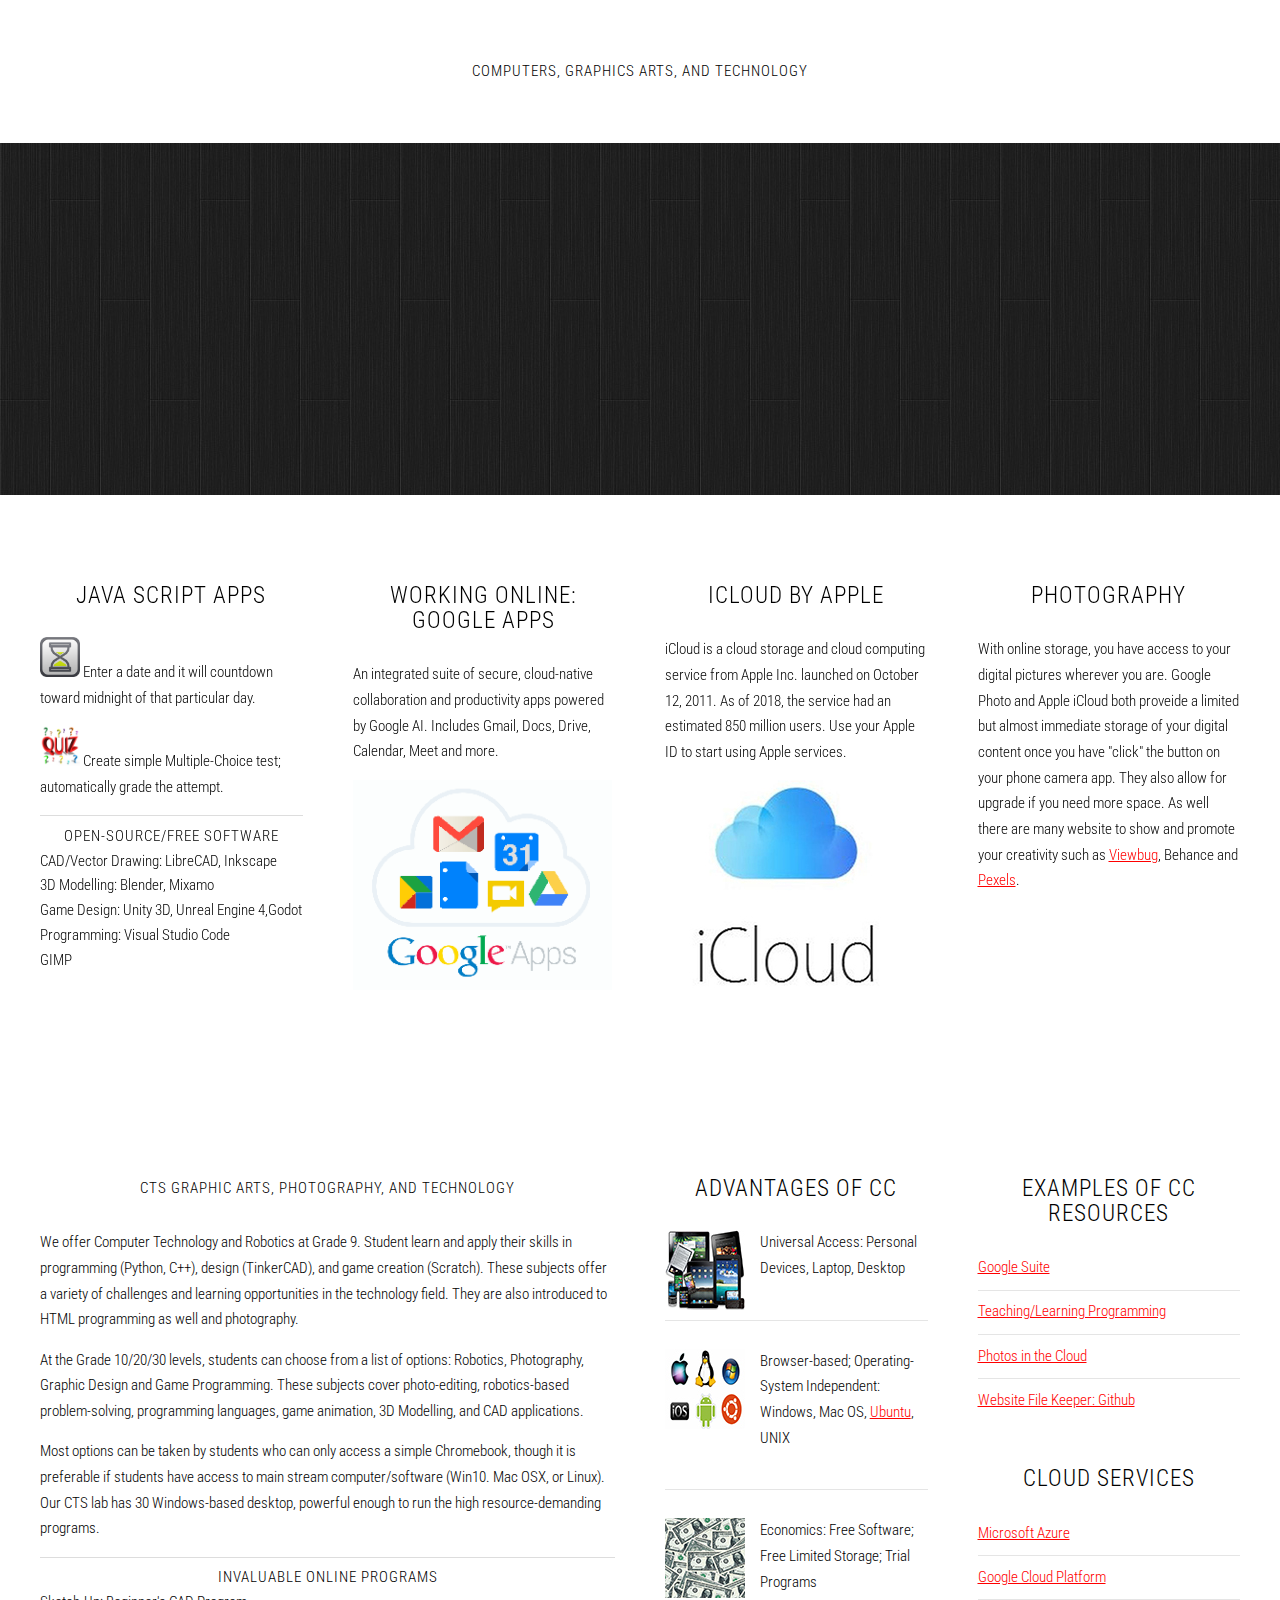
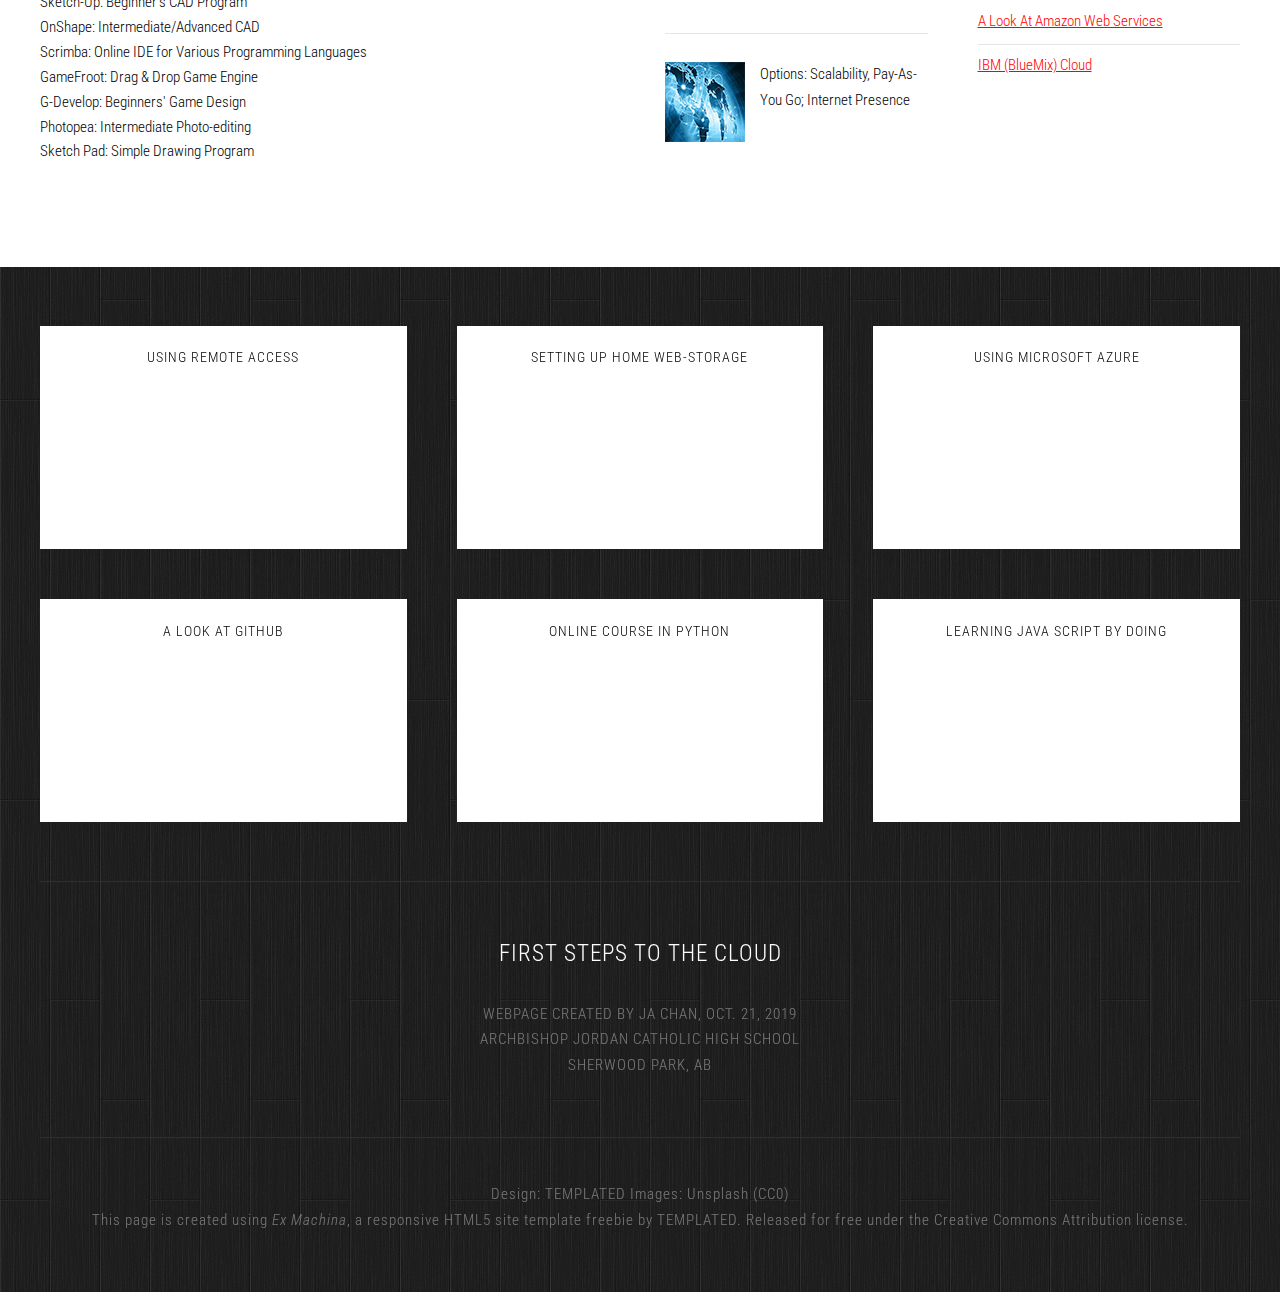
==== index.html @ 18ccb25b "Update index.html" ====
<!DOCTYPE HTML>
<!--
	Ex Machina by TEMPLATED
    templated.co @templatedco
    Released for free under the Creative Commons Attribution 3.0 license (templated.co/license)
-->
<html>
	<head>
		<title>CTS at Archbishop Jordan CHS</title>
		<meta http-equiv="content-type" content="text/html; charset=utf-8" />
		<meta name="description" content="" />
		<meta name="keywords" content="" />
		<link href='http://fonts.googleapis.com/css?family=Roboto+Condensed:700italic,400,300,700' rel='stylesheet' type='text/css'>
		<!--[if lte IE 8]><script src="js/html5shiv.js"></script><![endif]-->
		<script src="http://ajax.googleapis.com/ajax/libs/jquery/1.11.0/jquery.min.js"></script>
		<script src="js/skel.min.js"></script>
		<script src="js/skel-panels.min.js"></script>
		<script src="js/init.js"></script>
		<noscript>
			<link rel="stylesheet" href="css/skel-noscript.css" />
			<link rel="stylesheet" href="css/style.css" />
			<link rel="stylesheet" href="css/style-desktop.css" />
		</noscript>
		<!--[if lte IE 8]><link rel="stylesheet" href="css/ie/v8.css" /><![endif]-->
		<!--[if lte IE 9]><link rel="stylesheet" href="css/ie/v9.css" /><![endif]-->
	</head>
	<body class="homepage">

	<!-- Header -->
		<div id="header">
			<div class="container">
					
				<!-- Logo -->
					<div>
						<h1><a href="#">Computers, Graphics Arts, and Technology</a></h1>
					</div>
				
				<!-- Nav -->
					<nav id="nav">
						<ul>
						</ul>
					</nav>

			</div>
		</div>
	<!-- Header -->
		
	<!-- Banner -->
		<div id="banner">
			<div class="container">
			</div>
		</div>
	<!-- /Banner -->

	<!-- Main -->
		<div id="page">

			<!-- Extra -->
			<div id="marketing" class="container">
				<div class="row">
					<div class="3u">
						<section>
							<header>
								<h2>Java Script Apps</h2>
							</header>
							<p class="subtitle"><a href="timer/index.html" target="_blank"><img src="timer/timer.png" alt="timer" height="40 px"></a>
							Enter a date and it will countdown toward midnight of that particular day. 
							</p>
							<p class="subtitle"><a href="quiz_app/index.html" target="_blank"><img src="quiz_app/quiz-icon.png" alt="quiz" height="40 px"></a>
							Create simple Multiple-Choice test; automatically grade the attempt. 
							</p>
							<hr>
							<header>
								<h3>Open-Source/Free Software</h3>
								<ul>
									<li>CAD/Vector Drawing: LibreCAD, Inkscape</li>
									<li>3D Modelling: Blender, Mixamo   </li>
									<li>Game Design: Unity 3D, Unreal Engine 4,Godot </li>
									<li>Programming: Visual Studio Code  </li>
									<li>GIMP </li>
								</ul>
							</header>
						</section>
					</div>
					<div class="3u">
						<section>
							<header>
								<h2>Working online: Google Apps</h2>
							</header>
							<p class="subtitle">An integrated suite of secure, cloud-native collaboration and productivity apps powered by Google AI. Includes Gmail, Docs, Drive, Calendar, Meet and more.</p>
							<p><a href="https://gsuite.google.com/"><img src="images/google-apps.png" alt="Google Suite" height="210 px"></a></p>
							
						</section>
					</div>
					<div class="3u">
						<section>
							<header>
								<h2>iCloud by Apple</h2>
							</header>
							<p class="subtitle">iCloud is a cloud storage and cloud computing service from Apple Inc. launched on October 12, 2011. 
							As of 2018, the service had an estimated 850 million users. Use your Apple ID  to start using Apple services.</p>
							<p><a href="https://www.icloud.com/"><img src="images/icloud.jpg" alt=""></a></p>
							
						</section>
					</div>
					<div class="3u">
						<section>
							<header>
								<h2>Photography</h2>
							</header>
							<p class="subtitle">With online storage, you have access to your digital pictures wherever you are. Google Photo and Apple iCloud both proveide a limited but almost immediate storage of your digital content once you have "click" the button on your phone camera app.  They also allow for upgrade if you need more space. As well there are many website to show and promote your creativity such as <a href="viewbug.com">Viewbug</a>, Behance and <a href="pexels.com">Pexels</a>.</p>
							
						</section>
					</div>
				</div>
			</div>
			<!-- /Extra -->
				
			<!-- Main -->
			<div id="main" class="container">
				<div class="row">
					<div class="6u">
						<section>
							<header>
								<h3>CTS Graphic Arts, Photography, and Technology</h3>
								
							</header>
							
							<p>We offer Computer Technology and Robotics at Grade 9. Student learn and apply their skills in programming (Python, C++), design (TinkerCAD), and game creation (Scratch).  
								These subjects offer a variety of challenges and learning opportunities in the technology field.  They are also introduced to HTML programming as well 
								and photography.</p>
							<p>At the Grade 10/20/30 levels, students can choose from a list of options: Robotics, Photography, Graphic Design and Game Programming. 
								These subjects cover photo-editing, robotics-based problem-solving, programming languages, game animation, 3D Modelling, and CAD applications.</p>
							<p>Most options can be taken by students who can only access a simple Chromebook, though it is preferable if students have access to main
								stream computer/software (Win10. Mac OSX, or Linux). Our CTS lab has 30 Windows-based desktop, powerful enough to run the high resource-demanding programs.</p>
							<hr>
							<header>
							<h1>Invaluable Online Programs</h1>
							<ul>
								<li>Sketch-Up: Beginner's CAD Program</li>
								<li>OnShape: Intermediate/Advanced CAD</li>
								<li>Scrimba: Online IDE for Various Programming Languages</li>
								<li>GameFroot: Drag & Drop Game Engine</li>
								<li>G-Develop: Beginners' Game Design</li>
								<li>Photopea: Intermediate Photo-editing</li>
								<li>Sketch Pad: Simple Drawing Program</li>
							</ul></p>
							</header>
						</section>
					</div>
					<div class="3u">
						<section class="sidebar">
							<header>
								<h2>Advantages of CC</h2>
							</header>
							<ul class="style2">
								<li>
									<a href="#"><img src="images/pics10.jpg" alt=""></a>
									<p>Universal Access: Personal Devices, Laptop, Desktop</p>
								</li>
								<li>
									<a href="#"><img src="images/pics08.jpg" alt=""></a>
									<p>Browser-based; Operating-System Independent: Windows, Mac OS, <a href="https://ubuntu.com/" title="Ubuntu" target="new">Ubuntu</a>, UNIX</p>
								</li>
								<li>
									<a href="#"><img src="images/pics09.jpg" alt=""></a>
									<p>Economics: Free Software; Free Limited Storage; Trial Programs</p>
								</li>
								<li>
									<a href="#"><img src="images/pics07.jpg" alt=""></a>
									<p>Options: Scalability, Pay-As-You Go; Internet Presence</p>
								</li>
							</ul>						
						</section>
					</div>
					<div class="3u">
						<section class="sidebar">
							<header>
								<h2>Examples of CC Resources</h2>
							</header>
							<ul class="style1">
								<li><a href="https://gsuite.google.com/">Google Suite</a></li>
								<li><a href="https://x.thunkable.com/">Teaching/Learning Programming</a></li>
								<li><a href="https://www.behance.net/">Photos in the Cloud</a></li>
								<li><a href="http://github.com/">Website File Keeper: Github</a></li>
								
							</ul>
						</section>
						<section class="sidebar">
							<header>
								<h2>Cloud Services</h2>
							</header>
							<ul class="style1">
								<li><a href="https://azure.microsoft.com/en-us/">Microsoft Azure</a></li>
								<li><a href="https://cloud.google.com/">Google Cloud Platform</a></li>
								<li><a href="https://aws.amazon.com/">A Look At Amazon Web Services</a></li>
								<li><a href="https://cloud.ibm.com/">IBM (BlueMix) Cloud</a></li>
								
							</ul>
						</section>
					</div>
				</div>
			</div>
			<!-- Main -->

		</div>
	<!-- /Main -->

		

	<!-- Featured -->
		<div id="featured">
			
			<div class="container">
			  <div class="row">
				  <section class="4u">
						<div class="box">
							<h2>Using Remote Access</h2>
						  <iframe width="330"  src="https://www.youtube.com/embed/dxvKY5akqbg" frameborder="0" allow="accelerometer; autoplay; encrypted-media; gyroscope; picture-in-picture" allowfullscreen></iframe>
					</div>
					</section>
					<section class="4u">
						<div class="box">
							<h2>Setting Up Home Web-Storage</h2>
						  <iframe width="330" src="https://www.youtube.com/embed/qYTlljqodmU" frameborder="0" allow="accelerometer; autoplay; encrypted-media; gyroscope; picture-in-picture" allowfullscreen></iframe>
					  </div>
					</section>
					<section class="4u">
						<div class="box">
							<h2>Using Microsoft Azure</h2>
							<iframe width="330" src="https://www.youtube.com/embed/wdUK7bCMXqs" frameborder="0" allow="accelerometer; autoplay; encrypted-media; gyroscope; picture-in-picture" allowfullscreen></iframe>
					  </div>
					</section>
				</div>
				
				 <div class="row">
				  <section class="4u">
						<div class="box">
							<h2>A Look at Github</h2>
							<iframe width="330" src="https://www.youtube.com/embed/RGOj5yH7evk" title="YouTube video player" frameborder="0" allow="accelerometer; autoplay; clipboard-write; encrypted-media; gyroscope; picture-in-picture" allowfullscreen></iframe>
						  </div>
					</section>
					<section class="4u">
						<div class="box">
							<h2>Online Course in Python</h2>
						 <iframe width="330" src="https://www.youtube.com/embed/t8pPdKYpowI" title="YouTube video player" frameborder="0" allow="accelerometer; autoplay; clipboard-write; encrypted-media; gyroscope; picture-in-picture" allowfullscreen></iframe>
						</div>
					</section>
					<section class="4u">
						<div class="box">
							<h2>Learning Java Script By Doing</h2>
							<iframe width="330" src="https://www.youtube.com/embed/dtKciwk_si4" title="YouTube video player" frameborder="0" allow="accelerometer; autoplay; clipboard-write; encrypted-media; gyroscope; picture-in-picture" allowfullscreen></iframe>
						</div>
					</section>
				</div>
				
				<div class="divider"></div>
			</div>
		</div>
	<!-- /Featured -->
    <!-- Footer -->
		<div id="footer">
		<h2>First Steps to the Cloud</h2>
			<h3>Webpage created by JA Chan, Oct. 21, 2019</br>
			Archbishop Jordan Catholic High School<br>
			Sherwood Park, AB</h3>
		</div>
	
	<!-- /Footer -->

	<!-- Copyright -->
		<div id="copyright" class="container">
			Design: <a href="http://templated.co">TEMPLATED</a> Images: <a href="http://unsplash.com">Unsplash</a> (<a href="http://unsplash.com/cc0">CC0</a>)
			<p>This page is created using <i>Ex Machina</i>, a responsive HTML5 site template freebie by <a href="http://templated.co">TEMPLATED</a>. Released for free under the <a href="http://templated.co/license">Creative Commons Attribution</a> license.</p>
		</div>


	</body>
</html>
---- css/skel-noscript.css ----
/* Resets (http://meyerweb.com/eric/tools/css/reset/ | v2.0 | 20110126 | License: none (public domain)) */

	html,body,div,span,applet,object,iframe,h1,h2,h3,h4,h5,h6,p,blockquote,pre,a,abbr,acronym,address,big,cite,code,del,dfn,em,img,ins,kbd,q,s,samp,small,strike,strong,sub,sup,tt,var,b,u,i,center,dl,dt,dd,ol,ul,li,fieldset,form,label,legend,table,caption,tbody,tfoot,thead,tr,th,td,article,aside,canvas,details,embed,figure,figcaption,footer,header,hgroup,menu,nav,output,ruby,section,summary,time,mark,audio,video{margin:0;padding:0;border:0;font-size:100%;font:inherit;vertical-align:baseline;}article,aside,details,figcaption,figure,footer,header,hgroup,menu,nav,section{display:block;}body{line-height:1;}ol,ul{list-style:none;}blockquote,q{quotes:none;}blockquote:before,blockquote:after,q:before,q:after{content:'';content:none;}table{border-collapse:collapse;border-spacing:0;}body{-webkit-text-size-adjust:none}

/* Box Model */

	*, *:before, *:after {
		-moz-box-sizing: border-box;
		-webkit-box-sizing: border-box;
		-o-box-sizing: border-box;
		-ms-box-sizing: border-box;
		box-sizing: border-box;
	}

/* Container */

	body {
		min-width: 1200px;
	}

	.container {
		width: 1200px;
		margin-left: auto;
		margin-right: auto;
	}

	/* Modifiers */
	
		.container.small {
			width: 900px;
		}

		.container.big {
			width: 100%;
			max-width: 1500px;
			min-width: 1200px;
		}

/* Grid */

	/* Cells */

		.\31 2u { width: 100% }
		.\31 1u { width: 91.6666666667% }
		.\31 0u { width: 83.3333333333% }
		.\39 u { width: 75% }
		.\38 u { width: 66.6666666667% }
		.\37 u { width: 58.3333333333% }
		.\36 u { width: 50% }
		.\35 u { width: 41.6666666667% }
		.\34 u { width: 33.3333333333% }
		.\33 u { width: 25% }
		.\32 u { width: 16.6666666667% }
		.\31 u { width: 8.3333333333% }
		.\-11u { margin-left: 91.6666666667% }
		.\-10u { margin-left: 83.3333333333% }
		.\-9u { margin-left: 75% }
		.\-8u { margin-left: 66.6666666667% }
		.\-7u { margin-left: 58.3333333333% }
		.\-6u { margin-left: 50% }
		.\-5u { margin-left: 41.6666666667% }
		.\-4u { margin-left: 33.3333333333% }
		.\-3u { margin-left: 25% }
		.\-2u { margin-left: 16.6666666667% }
		.\-1u { margin-left: 8.3333333333% }

		.row > * {
			padding: 50px 0 0 50px;
			float: left;
			-moz-box-sizing: border-box;
			-webkit-box-sizing: border-box;
			-o-box-sizing: border-box;
			-ms-box-sizing: border-box;
			box-sizing: border-box;
		}

		.row + .row > * {
			padding-top: 50px;
		}

		.row {
			margin-left: -50px;
		}

	/* Rows */

		.row:after {
			content: '';
			display: block;
			clear: both;
			height: 0;
		}

		.row:first-child > * {
			padding-top: 0;
		}

		.row > * {
			padding-top: 0;
		}

		/* Modifiers */

			/* Flush */

				.row.flush {
					margin-left: 0;
				}

				.row.flush > * {
					padding: 0 !important;
				}

			/* Quarter */

				.row.quarter > * {
					padding: 12.5px 0 0 12.5px;
				}

				.row.quarter + .row.quarter > * {
					padding-top: 12.5px;
				}

				.row.quarter {
					margin-left: -12.5px;
				}

			/* Half */

				.row.half > * {
					padding: 25px 0 0 25px;
				}

				.row.half + .row.half > * {
					padding-top: 25px;
				}

				.row.half {
					margin-left: -25px;
				}

			/* One and (a) Half */

				.row.oneandhalf > * {
					padding: 75px 0 0 75px;
				}

				.row.oneandhalf + .row.oneandhalf > * {
					padding-top: 75px;
				}

				.row.oneandhalf {
					margin-left: -75px;
				}

			/* Double */

				.row.double > * {
					padding: 100px 0 0 100px;
				}

				.row.double + .row.double > * {
					padding-top: 100px;
				}

				.row.double {
					margin-left: -100px;
				}
---- css/style.css ----
/*
	Ex Machina by TEMPLATED
    templated.co @templatedco
    Released for free under the Creative Commons Attribution 3.0 license (templated.co/license)
*/

@charset 'UTF-8';

@font-face{font-family:'FontAwesome';src:url('font/fontawesome-webfont.eot?v=4.0.1');src:url('font/fontawesome-webfont.eot?#iefix&v=4.0.1') format('embedded-opentype'),url('font/fontawesome-webfont.woff?v=4.0.1') format('woff'),url('font/fontawesome-webfont.ttf?v=4.0.1') format('truetype'),url('font/fontawesome-webfont.svg?v=4.0.1#fontawesomeregular') format('svg');font-weight:normal;font-style:normal}

/*********************************************************************************/
/* Basic                                                                         */
/*********************************************************************************/

	body
	{
		background: #202020 url(images/img01.jpg) repeat;
	}

	body,input,textarea,select
	{
		font-family: 'Roboto Condensed', sans-serif;
		font-weight: 300;
		font-size: 11pt;
		line-height: 1.75em;
	}

	h1,h2,h3,h4,h5,h6
	{
		letter-spacing: 1px;
		text-transform: uppercase;
		font-weight: 300;
		text-align: center;
	}
	
		h1 a, h2 a, h3 a, h4 a, h5 a, h6 a
		{
			color: inherit;
			text-decoration: none;
		}
		
	/* Change this to whatever font weight/color pairing is most suitable */
	strong, b
	{
		font-weight: bold;
		color: #000000;
	}
	
	em, i
	{
		font-style: italic;
	}

	/* Don't forget to set this to something that matches the design */
	a
	{
		color: #ff0000;
	}

	sub
	{
		position: relative;
		top: 0.5em;
		font-size: 0.8em;
	}
	
	sup
	{
		position: relative;
		top: -0.5em;
		font-size: 0.8em;
	}
	
	hr
	{
		border: 0;
		border-top: solid 1px #ddd;
	}
	
	blockquote
	{
		border-left: solid 0.5em #ddd;
		padding: 1em 0 1em 2em;
		font-style: italic;
	}
	
	p, ul, ol, dl, table
	{
		margin-bottom: 1em;
	}

	header
	{
		margin-bottom: 2em;
		line-height: 1.7em;
	}
	
		header h2
		{
			font-size: 2.5em;
		}

		header .byline
		{
			display: block;
			margin: 0.5em 0 0 0;
			padding: 0 0 0.5em 0;
			text-transform: uppercase;
			font-size: 1.4em;
		}
		
	footer
	{
		margin-top: 1em;
	}

	br.clear
	{
		clear: both;
	}

	/* Sections/Articles */
	
		section,
		article
		{
			margin-bottom: 3em;
		}
		
		section > :last-child,
		article > :last-child
		{
			margin-bottom: 0;
		}

		section:last-child,
		article:last-child
		{
			margin-bottom: 0;
		}

		.row > section,
		.row > article
		{
			margin-bottom: 0;
		}

	/* Images */

		.image
		{
			display: inline-block;
		}
		
			.image img
			{
				display: block;
				width: 100%;
			}

			.image.featured
			{
				display: block;
				width: 100%;
				margin: 0 0 2em 0;
			}
			
			.image.full
			{
				display: block;
				width: 100%;
				margin-bottom: 2em;
			}
			
			.image.left
			{
				float: left;
				margin: 0 2em 2em 0;
			}
			
			.image.centered
			{
				display: block;
				margin: 0 0 2em 0;
			}

				.image.centered img
				{
					margin: 0 auto;
					width: auto;
				}

	/* Lists */

		ul.default
		{
			margin: 0;
			padding: 0;
			list-style: none;
		}
		
			ul.default li
			{
				display: block;
				padding: 2em 0em 1.25em 0em;
				border-top: 1px solid #303030;
			}
			
			ul.default li:first-child
			{
				padding-top: 0em;
				border-top: none;
			}
			
			ul.default a
			{
				text-decoration: none;
				color: rgba(255,255,255,.5);
			}
			
			ul.default a:hover
			{
				text-decoration: underline;
			}

		ul.style1
		{
			margin: 0;
			padding: 0;
			list-style: none;
		}
		
			ul.style1 li
			{
				padding: 0.60em 0em;
				border-top: 1px solid;
				border-color: rgba(0,0,0,.1);
			}
			
			ul.style1 li:first-child
			{
				padding-top: 0;
				border-top: 0;
			}
			
			ul.style1 img
			{
			}


		ul.style2
		{
			margin: 0;
			padding: 0;
			list-style: none;
		}

			ul.style2 li
			{
				padding: 1.90em 0em 1.60em 0em;
				border-top: 1px solid;
				border-color: rgba(0,0,0,.1);
			}
			
			ul.style2 li:first-child
			{
				padding-top: 0;
				border-top: 0;
			}

			ul.style2 img
			{
				float: left;
				padding-right: 1em;
			}
			
		ul.style5
		{
			overflow: hidden;
			margin: 0em 0em 1em 0em;
			padding: 0em;
			list-style: none;
		}
		
			ul.style5 li
			{
				float: left;
				padding: 0.25em 0.25em;
				line-height: 0;
			}
			
			ul.style5 a
			{
			}

			

	/* Buttons */
		
		.button
		{
			position: relative;
			display: inline-block;
			margin-top: 0.5em;
			padding: 0.50em 1.5em;
			background: #e95d3c;
			border-radius: 6px;
			text-decoration: none;
			text-transform: uppercase;
			font-size: 1.1em;
			color: #FFF;
			-moz-transition: color 0.35s ease-in-out, background-color 0.35s ease-in-out;
			-webkit-transition: color 0.35s ease-in-out, background-color 0.35s ease-in-out;
			-o-transition: color 0.35s ease-in-out, background-color 0.35s ease-in-out;
			-ms-transition: color 0.35s ease-in-out, background-color 0.35s ease-in-out;
			transition: color 0.35s ease-in-out, background-color 0.35s ease-in-out;
			cursor: pointer;
		}

			.button:hover
			{
				background: #de3d27;
				color: #FFF !important;
			}

/*********************************************************************************/
/* Icons                                                                         */
/* Powered by Font Awesome by Dave Gandy | http://fontawesome.io                 */
/* Licensed under the SIL OFL 1.1 (font), MIT (CSS)                              */
/*********************************************************************************/

	.fa
	{
		text-decoration: none;
	}

		.fa.solo
		{
		}
		
			.fa.solo span
			{
				display: none;
			}

		.fa:before
		{
			display:inline-block;
			font-family: FontAwesome;
			font-size: 1.25em;
			text-decoration: none;
			font-style: normal;
			font-weight: normal;
			line-height: 1;
			-webkit-font-smoothing:antialiased;
			-moz-osx-font-smoothing:grayscale;
		}

		.fa-lg{font-size:1.3333333333333333em;line-height:.75em;vertical-align:-15%}
		.fa-2x{font-size:2em}
		.fa-3x{font-size:3em}
		.fa-4x{font-size:4em}
		.fa-5x{font-size:5em}
		.fa-fw{width:1.2857142857142858em;text-align:center}
		.fa-ul{padding-left:0;margin-left:2.142857142857143em;list-style-type:none}.fa-ul>li{position:relative}
		.fa-li{position:absolute;left:-2.142857142857143em;width:2.142857142857143em;top:.14285714285714285em;text-align:center}.fa-li.fa-lg{left:-1.8571428571428572em}
		.fa-border{padding:.2em .25em .15em;border:solid .08em #eee;border-radius:.1em}
		.pull-right{float:right}
		.pull-left{float:left}
		.fa.pull-left{margin-right:.3em}
		.fa.pull-right{margin-left:.3em}
		.fa-spin{-webkit-animation:spin 2s infinite linear;-moz-animation:spin 2s infinite linear;-o-animation:spin 2s infinite linear;animation:spin 2s infinite linear}
		@-moz-keyframes spin{0%{-moz-transform:rotate(0deg)} 100%{-moz-transform:rotate(359deg)}}@-webkit-keyframes spin{0%{-webkit-transform:rotate(0deg)} 100%{-webkit-transform:rotate(359deg)}}@-o-keyframes spin{0%{-o-transform:rotate(0deg)} 100%{-o-transform:rotate(359deg)}}@-ms-keyframes spin{0%{-ms-transform:rotate(0deg)} 100%{-ms-transform:rotate(359deg)}}@keyframes spin{0%{transform:rotate(0deg)} 100%{transform:rotate(359deg)}}.fa-rotate-90{filter:progid:DXImageTransform.Microsoft.BasicImage(rotation=1);-webkit-transform:rotate(90deg);-moz-transform:rotate(90deg);-ms-transform:rotate(90deg);-o-transform:rotate(90deg);transform:rotate(90deg)}
		.fa-rotate-180{filter:progid:DXImageTransform.Microsoft.BasicImage(rotation=2);-webkit-transform:rotate(180deg);-moz-transform:rotate(180deg);-ms-transform:rotate(180deg);-o-transform:rotate(180deg);transform:rotate(180deg)}
		.fa-rotate-270{filter:progid:DXImageTransform.Microsoft.BasicImage(rotation=3);-webkit-transform:rotate(270deg);-moz-transform:rotate(270deg);-ms-transform:rotate(270deg);-o-transform:rotate(270deg);transform:rotate(270deg)}
		.fa-flip-horizontal{filter:progid:DXImageTransform.Microsoft.BasicImage(rotation=0, mirror=1);-webkit-transform:scale(-1, 1);-moz-transform:scale(-1, 1);-ms-transform:scale(-1, 1);-o-transform:scale(-1, 1);transform:scale(-1, 1)}
		.fa-flip-vertical{filter:progid:DXImageTransform.Microsoft.BasicImage(rotation=2, mirror=1);-webkit-transform:scale(1, -1);-moz-transform:scale(1, -1);-ms-transform:scale(1, -1);-o-transform:scale(1, -1);transform:scale(1, -1)}
		.fa-stack{position:relative;display:inline-block;width:2em;height:2em;line-height:2em;vertical-align:middle}
		.fa-stack-1x,.fa-stack-2x{position:absolute;left:0;width:100%;text-align:center}
		.fa-stack-1x{line-height:inherit}
		.fa-stack-2x{font-size:2em}
		.fa-inverse{color:#fff}
		.fa-glass:before{content:"\f000"}
		.fa-music:before{content:"\f001"}
		.fa-search:before{content:"\f002"}
		.fa-envelope-o:before{content:"\f003"}
		.fa-heart:before{content:"\f004"}
		.fa-star:before{content:"\f005"}
		.fa-star-o:before{content:"\f006"}
		.fa-user:before{content:"\f007"}
		.fa-film:before{content:"\f008"}
		.fa-th-large:before{content:"\f009"}
		.fa-th:before{content:"\f00a"}
		.fa-th-list:before{content:"\f00b"}
		.fa-check:before{content:"\f00c"}
		.fa-times:before{content:"\f00d"}
		.fa-search-plus:before{content:"\f00e"}
		.fa-search-minus:before{content:"\f010"}
		.fa-power-off:before{content:"\f011"}
		.fa-signal:before{content:"\f012"}
		.fa-gear:before,.fa-cog:before{content:"\f013"}
		.fa-trash-o:before{content:"\f014"}
		.fa-home:before{content:"\f015"}
		.fa-file-o:before{content:"\f016"}
		.fa-clock-o:before{content:"\f017"}
		.fa-road:before{content:"\f018"}
		.fa-download:before{content:"\f019"}
		.fa-arrow-circle-o-down:before{content:"\f01a"}
		.fa-arrow-circle-o-up:before{content:"\f01b"}
		.fa-inbox:before{content:"\f01c"}
		.fa-play-circle-o:before{content:"\f01d"}
		.fa-rotate-right:before,.fa-repeat:before{content:"\f01e"}
		.fa-refresh:before{content:"\f021"}
		.fa-list-alt:before{content:"\f022"}
		.fa-lock:before{content:"\f023"}
		.fa-flag:before{content:"\f024"}
		.fa-headphones:before{content:"\f025"}
		.fa-volume-off:before{content:"\f026"}
		.fa-volume-down:before{content:"\f027"}
		.fa-volume-up:before{content:"\f028"}
		.fa-qrcode:before{content:"\f029"}
		.fa-barcode:before{content:"\f02a"}
		.fa-tag:before{content:"\f02b"}
		.fa-tags:before{content:"\f02c"}
		.fa-book:before{content:"\f02d"}
		.fa-bookmark:before{content:"\f02e"}
		.fa-print:before{content:"\f02f"}
		.fa-camera:before{content:"\f030"}
		.fa-font:before{content:"\f031"}
		.fa-bold:before{content:"\f032"}
		.fa-italic:before{content:"\f033"}
		.fa-text-height:before{content:"\f034"}
		.fa-text-width:before{content:"\f035"}
		.fa-align-left:before{content:"\f036"}
		.fa-align-center:before{content:"\f037"}
		.fa-align-right:before{content:"\f038"}
		.fa-align-justify:before{content:"\f039"}
		.fa-list:before{content:"\f03a"}
		.fa-dedent:before,.fa-outdent:before{content:"\f03b"}
		.fa-indent:before{content:"\f03c"}
		.fa-video-camera:before{content:"\f03d"}
		.fa-picture-o:before{content:"\f03e"}
		.fa-pencil:before{content:"\f040"}
		.fa-map-marker:before{content:"\f041"}
		.fa-adjust:before{content:"\f042"}
		.fa-tint:before{content:"\f043"}
		.fa-edit:before,.fa-pencil-square-o:before{content:"\f044"}
		.fa-share-square-o:before{content:"\f045"}
		.fa-check-square-o:before{content:"\f046"}
		.fa-move:before{content:"\f047"}
		.fa-step-backward:before{content:"\f048"}
		.fa-fast-backward:before{content:"\f049"}
		.fa-backward:before{content:"\f04a"}
		.fa-play:before{content:"\f04b"}
		.fa-pause:before{content:"\f04c"}
		.fa-stop:before{content:"\f04d"}
		.fa-forward:before{content:"\f04e"}
		.fa-fast-forward:before{content:"\f050"}
		.fa-step-forward:before{content:"\f051"}
		.fa-eject:before{content:"\f052"}
		.fa-chevron-left:before{content:"\f053"}
		.fa-chevron-right:before{content:"\f054"}
		.fa-plus-circle:before{content:"\f055"}
		.fa-minus-circle:before{content:"\f056"}
		.fa-times-circle:before{content:"\f057"}
		.fa-check-circle:before{content:"\f058"}
		.fa-question-circle:before{content:"\f059"}
		.fa-info-circle:before{content:"\f05a"}
		.fa-crosshairs:before{content:"\f05b"}
		.fa-times-circle-o:before{content:"\f05c"}
		.fa-check-circle-o:before{content:"\f05d"}
		.fa-ban:before{content:"\f05e"}
		.fa-arrow-left:before{content:"\f060"}
		.fa-arrow-right:before{content:"\f061"}
		.fa-arrow-up:before{content:"\f062"}
		.fa-arrow-down:before{content:"\f063"}
		.fa-mail-forward:before,.fa-share:before{content:"\f064"}
		.fa-resize-full:before{content:"\f065"}
		.fa-resize-small:before{content:"\f066"}
		.fa-plus:before{content:"\f067"}
		.fa-minus:before{content:"\f068"}
		.fa-asterisk:before{content:"\f069"}
		.fa-exclamation-circle:before{content:"\f06a"}
		.fa-gift:before{content:"\f06b"}
		.fa-leaf:before{content:"\f06c"}
		.fa-fire:before{content:"\f06d"}
		.fa-eye:before{content:"\f06e"}
		.fa-eye-slash:before{content:"\f070"}
		.fa-warning:before,.fa-exclamation-triangle:before{content:"\f071"}
		.fa-plane:before{content:"\f072"}
		.fa-calendar:before{content:"\f073"}
		.fa-random:before{content:"\f074"}
		.fa-comment:before{content:"\f075"}
		.fa-magnet:before{content:"\f076"}
		.fa-chevron-up:before{content:"\f077"}
		.fa-chevron-down:before{content:"\f078"}
		.fa-retweet:before{content:"\f079"}
		.fa-shopping-cart:before{content:"\f07a"}
		.fa-folder:before{content:"\f07b"}
		.fa-folder-open:before{content:"\f07c"}
		.fa-resize-vertical:before{content:"\f07d"}
		.fa-resize-horizontal:before{content:"\f07e"}
		.fa-bar-chart-o:before{content:"\f080"}
		.fa-twitter-square:before{content:"\f081"}
		.fa-facebook-square:before{content:"\f082"}
		.fa-camera-retro:before{content:"\f083"}
		.fa-key:before{content:"\f084"}
		.fa-gears:before,.fa-cogs:before{content:"\f085"}
		.fa-comments:before{content:"\f086"}
		.fa-thumbs-o-up:before{content:"\f087"}
		.fa-thumbs-o-down:before{content:"\f088"}
		.fa-star-half:before{content:"\f089"}
		.fa-heart-o:before{content:"\f08a"}
		.fa-sign-out:before{content:"\f08b"}
		.fa-linkedin-square:before{content:"\f08c"}
		.fa-thumb-tack:before{content:"\f08d"}
		.fa-external-link:before{content:"\f08e"}
		.fa-sign-in:before{content:"\f090"}
		.fa-trophy:before{content:"\f091"}
		.fa-github-square:before{content:"\f092"}
		.fa-upload:before{content:"\f093"}
		.fa-lemon-o:before{content:"\f094"}
		.fa-phone:before{content:"\f095"}
		.fa-square-o:before{content:"\f096"}
		.fa-bookmark-o:before{content:"\f097"}
		.fa-phone-square:before{content:"\f098"}
		.fa-twitter:before{content:"\f099"}
		.fa-facebook:before{content:"\f09a"}
		.fa-github:before{content:"\f09b"}
		.fa-unlock:before{content:"\f09c"}
		.fa-credit-card:before{content:"\f09d"}
		.fa-rss:before{content:"\f09e"}
		.fa-hdd-o:before{content:"\f0a0"}
		.fa-bullhorn:before{content:"\f0a1"}
		.fa-bell:before{content:"\f0f3"}
		.fa-certificate:before{content:"\f0a3"}
		.fa-hand-o-right:before{content:"\f0a4"}
		.fa-hand-o-left:before{content:"\f0a5"}
		.fa-hand-o-up:before{content:"\f0a6"}
		.fa-hand-o-down:before{content:"\f0a7"}
		.fa-arrow-circle-left:before{content:"\f0a8"}
		.fa-arrow-circle-right:before{content:"\f0a9"}
		.fa-arrow-circle-up:before{content:"\f0aa"}
		.fa-arrow-circle-down:before{content:"\f0ab"}
		.fa-globe:before{content:"\f0ac"}
		.fa-wrench:before{content:"\f0ad"}
		.fa-tasks:before{content:"\f0ae"}
		.fa-filter:before{content:"\f0b0"}
		.fa-briefcase:before{content:"\f0b1"}
		.fa-fullscreen:before{content:"\f0b2"}
		.fa-group:before{content:"\f0c0"}
		.fa-chain:before,.fa-link:before{content:"\f0c1"}
		.fa-cloud:before{content:"\f0c2"}
		.fa-flask:before{content:"\f0c3"}
		.fa-cut:before,.fa-scissors:before{content:"\f0c4"}
		.fa-copy:before,.fa-files-o:before{content:"\f0c5"}
		.fa-paperclip:before{content:"\f0c6"}
		.fa-save:before,.fa-floppy-o:before{content:"\f0c7"}
		.fa-square:before{content:"\f0c8"}
		.fa-reorder:before{content:"\f0c9"}
		.fa-list-ul:before{content:"\f0ca"}
		.fa-list-ol:before{content:"\f0cb"}
		.fa-strikethrough:before{content:"\f0cc"}
		.fa-underline:before{content:"\f0cd"}
		.fa-table:before{content:"\f0ce"}
		.fa-magic:before{content:"\f0d0"}
		.fa-truck:before{content:"\f0d1"}
		.fa-pinterest:before{content:"\f0d2"}
		.fa-pinterest-square:before{content:"\f0d3"}
		.fa-google-plus-square:before{content:"\f0d4"}
		.fa-google-plus:before{content:"\f0d5"}
		.fa-money:before{content:"\f0d6"}
		.fa-caret-down:before{content:"\f0d7"}
		.fa-caret-up:before{content:"\f0d8"}
		.fa-caret-left:before{content:"\f0d9"}
		.fa-caret-right:before{content:"\f0da"}
		.fa-columns:before{content:"\f0db"}
		.fa-unsorted:before,.fa-sort:before{content:"\f0dc"}
		.fa-sort-down:before,.fa-sort-asc:before{content:"\f0dd"}
		.fa-sort-up:before,.fa-sort-desc:before{content:"\f0de"}
		.fa-envelope:before{content:"\f0e0"}
		.fa-linkedin:before{content:"\f0e1"}
		.fa-rotate-left:before,.fa-undo:before{content:"\f0e2"}
		.fa-legal:before,.fa-gavel:before{content:"\f0e3"}
		.fa-dashboard:before,.fa-tachometer:before{content:"\f0e4"}
		.fa-comment-o:before{content:"\f0e5"}
		.fa-comments-o:before{content:"\f0e6"}
		.fa-flash:before,.fa-bolt:before{content:"\f0e7"}
		.fa-sitemap:before{content:"\f0e8"}
		.fa-umbrella:before{content:"\f0e9"}
		.fa-paste:before,.fa-clipboard:before{content:"\f0ea"}
		.fa-lightbulb-o:before{content:"\f0eb"}
		.fa-exchange:before{content:"\f0ec"}
		.fa-cloud-download:before{content:"\f0ed"}
		.fa-cloud-upload:before{content:"\f0ee"}
		.fa-user-md:before{content:"\f0f0"}
		.fa-stethoscope:before{content:"\f0f1"}
		.fa-suitcase:before{content:"\f0f2"}
		.fa-bell-o:before{content:"\f0a2"}
		.fa-coffee:before{content:"\f0f4"}
		.fa-cutlery:before{content:"\f0f5"}
		.fa-file-text-o:before{content:"\f0f6"}
		.fa-building:before{content:"\f0f7"}
		.fa-hospital:before{content:"\f0f8"}
		.fa-ambulance:before{content:"\f0f9"}
		.fa-medkit:before{content:"\f0fa"}
		.fa-fighter-jet:before{content:"\f0fb"}
		.fa-beer:before{content:"\f0fc"}
		.fa-h-square:before{content:"\f0fd"}
		.fa-plus-square:before{content:"\f0fe"}
		.fa-angle-double-left:before{content:"\f100"}
		.fa-angle-double-right:before{content:"\f101"}
		.fa-angle-double-up:before{content:"\f102"}
		.fa-angle-double-down:before{content:"\f103"}
		.fa-angle-left:before{content:"\f104"}
		.fa-angle-right:before{content:"\f105"}
		.fa-angle-up:before{content:"\f106"}
		.fa-angle-down:before{content:"\f107"}
		.fa-desktop:before{content:"\f108"}
		.fa-laptop:before{content:"\f109"}
		.fa-tablet:before{content:"\f10a"}
		.fa-mobile-phone:before,.fa-mobile:before{content:"\f10b"}
		.fa-circle-o:before{content:"\f10c"}
		.fa-quote-left:before{content:"\f10d"}
		.fa-quote-right:before{content:"\f10e"}
		.fa-spinner:before{content:"\f110"}
		.fa-circle:before{content:"\f111"}
		.fa-mail-reply:before,.fa-reply:before{content:"\f112"}
		.fa-github-alt:before{content:"\f113"}
		.fa-folder-o:before{content:"\f114"}
		.fa-folder-open-o:before{content:"\f115"}
		.fa-expand-o:before{content:"\f116"}
		.fa-collapse-o:before{content:"\f117"}
		.fa-smile-o:before{content:"\f118"}
		.fa-frown-o:before{content:"\f119"}
		.fa-meh-o:before{content:"\f11a"}
		.fa-gamepad:before{content:"\f11b"}
		.fa-keyboard-o:before{content:"\f11c"}
		.fa-flag-o:before{content:"\f11d"}
		.fa-flag-checkered:before{content:"\f11e"}
		.fa-terminal:before{content:"\f120"}
		.fa-code:before{content:"\f121"}
		.fa-reply-all:before{content:"\f122"}
		.fa-mail-reply-all:before{content:"\f122"}
		.fa-star-half-empty:before,.fa-star-half-full:before,.fa-star-half-o:before{content:"\f123"}
		.fa-location-arrow:before{content:"\f124"}
		.fa-crop:before{content:"\f125"}
		.fa-code-fork:before{content:"\f126"}
		.fa-unlink:before,.fa-chain-broken:before{content:"\f127"}
		.fa-question:before{content:"\f128"}
		.fa-info:before{content:"\f129"}
		.fa-exclamation:before{content:"\f12a"}
		.fa-superscript:before{content:"\f12b"}
		.fa-subscript:before{content:"\f12c"}
		.fa-eraser:before{content:"\f12d"}
		.fa-puzzle-piece:before{content:"\f12e"}
		.fa-microphone:before{content:"\f130"}
		.fa-microphone-slash:before{content:"\f131"}
		.fa-shield:before{content:"\f132"}
		.fa-calendar-o:before{content:"\f133"}
		.fa-fire-extinguisher:before{content:"\f134"}
		.fa-rocket:before{content:"\f135"}
		.fa-maxcdn:before{content:"\f136"}
		.fa-chevron-circle-left:before{content:"\f137"}
		.fa-chevron-circle-right:before{content:"\f138"}
		.fa-chevron-circle-up:before{content:"\f139"}
		.fa-chevron-circle-down:before{content:"\f13a"}
		.fa-html5:before{content:"\f13b"}
		.fa-css3:before{content:"\f13c"}
		.fa-anchor:before{content:"\f13d"}
		.fa-unlock-o:before{content:"\f13e"}
		.fa-bullseye:before{content:"\f140"}
		.fa-ellipsis-horizontal:before{content:"\f141"}
		.fa-ellipsis-vertical:before{content:"\f142"}
		.fa-rss-square:before{content:"\f143"}
		.fa-play-circle:before{content:"\f144"}
		.fa-ticket:before{content:"\f145"}
		.fa-minus-square:before{content:"\f146"}
		.fa-minus-square-o:before{content:"\f147"}
		.fa-level-up:before{content:"\f148"}
		.fa-level-down:before{content:"\f149"}
		.fa-check-square:before{content:"\f14a"}
		.fa-pencil-square:before{content:"\f14b"}
		.fa-external-link-square:before{content:"\f14c"}
		.fa-share-square:before{content:"\f14d"}
		.fa-compass:before{content:"\f14e"}
		.fa-toggle-down:before,.fa-caret-square-o-down:before{content:"\f150"}
		.fa-toggle-up:before,.fa-caret-square-o-up:before{content:"\f151"}
		.fa-toggle-right:before,.fa-caret-square-o-right:before{content:"\f152"}
		.fa-euro:before,.fa-eur:before{content:"\f153"}
		.fa-gbp:before{content:"\f154"}
		.fa-dollar:before,.fa-usd:before{content:"\f155"}
		.fa-rupee:before,.fa-inr:before{content:"\f156"}
		.fa-cny:before,.fa-rmb:before,.fa-yen:before,.fa-jpy:before{content:"\f157"}
		.fa-ruble:before,.fa-rouble:before,.fa-rub:before{content:"\f158"}
		.fa-won:before,.fa-krw:before{content:"\f159"}
		.fa-bitcoin:before,.fa-btc:before{content:"\f15a"}
		.fa-file:before{content:"\f15b"}
		.fa-file-text:before{content:"\f15c"}
		.fa-sort-alpha-asc:before{content:"\f15d"}
		.fa-sort-alpha-desc:before{content:"\f15e"}
		.fa-sort-amount-asc:before{content:"\f160"}
		.fa-sort-amount-desc:before{content:"\f161"}
		.fa-sort-numeric-asc:before{content:"\f162"}
		.fa-sort-numeric-desc:before{content:"\f163"}
		.fa-thumbs-up:before{content:"\f164"}
		.fa-thumbs-down:before{content:"\f165"}
		.fa-youtube-square:before{content:"\f166"}
		.fa-youtube:before{content:"\f167"}
		.fa-xing:before{content:"\f168"}
		.fa-xing-square:before{content:"\f169"}
		.fa-youtube-play:before{content:"\f16a"}
		.fa-dropbox:before{content:"\f16b"}
		.fa-stack-overflow:before{content:"\f16c"}
		.fa-instagram:before{content:"\f16d"}
		.fa-flickr:before{content:"\f16e"}
		.fa-adn:before{content:"\f170"}
		.fa-bitbucket:before{content:"\f171"}
		.fa-bitbucket-square:before{content:"\f172"}
		.fa-tumblr:before{content:"\f173"}
		.fa-tumblr-square:before{content:"\f174"}
		.fa-long-arrow-down:before{content:"\f175"}
		.fa-long-arrow-up:before{content:"\f176"}
		.fa-long-arrow-left:before{content:"\f177"}
		.fa-long-arrow-right:before{content:"\f178"}
		.fa-apple:before{content:"\f179"}
		.fa-windows:before{content:"\f17a"}
		.fa-android:before{content:"\f17b"}
		.fa-linux:before{content:"\f17c"}
		.fa-dribbble:before{content:"\f17d"}
		.fa-skype:before{content:"\f17e"}
		.fa-foursquare:before{content:"\f180"}
		.fa-trello:before{content:"\f181"}
		.fa-female:before{content:"\f182"}
		.fa-male:before{content:"\f183"}
		.fa-gittip:before{content:"\f184"}
		.fa-sun-o:before{content:"\f185"}
		.fa-moon-o:before{content:"\f186"}
		.fa-archive:before{content:"\f187"}
		.fa-bug:before{content:"\f188"}
		.fa-vk:before{content:"\f189"}
		.fa-weibo:before{content:"\f18a"}
		.fa-renren:before{content:"\f18b"}
		.fa-pagelines:before{content:"\f18c"}
		.fa-stack-exchange:before{content:"\f18d"}
		.fa-arrow-circle-o-right:before{content:"\f18e"}
		.fa-arrow-circle-o-left:before{content:"\f190"}
		.fa-toggle-left:before,.fa-caret-square-o-left:before{content:"\f191"}
		.fa-dot-circle-o:before{content:"\f192"}
		.fa-wheelchair:before{content:"\f193"}
		.fa-vimeo-square:before{content:"\f194"}
		.fa-turkish-lira:before,.fa-try:before{content:"\f195"}

/*********************************************************************************/
/* Header                                                                        */
/*********************************************************************************/

	#header
	{
		position: relative;
		background: #FFF;
	}

		#header .container
		{
			position: relative;
			padding: 4em 0em;
		}

/*********************************************************************************/
/* Logo                                                                          */
/*********************************************************************************/

	#logo
	{
		position: absolute;
		left: 0em;
		top: 3em;
	}
	
		#logo h1
		{
		}
	
		#logo a
		{
			display: block;
			text-decoration: none;
			font-size: 2.8em;
			font-weight: 600;
		}

/*********************************************************************************/
/* Nav                                                                           */
/*********************************************************************************/

	#nav
	{
		position: absolute;
		right: 0em;
		top: 2.2em;
	}

		#nav > ul > li
		{
			float: left;
		}
		
			#nav > ul > li:last-child
			{
				padding-right: 0;
			}

			#nav > ul > li > a,
			#nav > ul > li > span
			{
				display: block;
				margin-left: 0.7em;
				padding: 0.80em 1.2em;
				letter-spacing: 0.06em;
				text-decoration: none;
				text-transform: uppercase;
				font-size: 1.1em;
				outline: 0;
				color: #333;
			}

			#nav li.active a
			{
				background: #e95d3c;
				border-radius: 5px;
				color: #FFF;
			}

			#nav > ul > li > ul
			{
				display: none;
			}
	
/*********************************************************************************/
/* Banner                                                                        */
/*********************************************************************************/

	#banner
	{
		position: relative;
		padding: 12em 0em;
		background: url(../images/banner.jpg) no-repeat center;
		background-size: cover;
		color: #fff;
	}

/*********************************************************************************/
/* Main                                                                          */
/*********************************************************************************/

	#page
	{
		position: relative;
		background: #fff;
	}

	#main
	{
		border-top: 1px solid;
		border-color: rgba(0,0,0,.2);
	}
	
	.sidebar header h2
	{
		font-size: 1.6em;
	}

/*********************************************************************************/
/* Footer                                                                        */
/*********************************************************************************/
	
	#footer
	{
		position: relative;
		color: rgba(255,255,255,.4);
	}
	
	#footer .container
	{
	}

	#footer h2
	{
		padding-bottom: 1.5em;
		font-size: 1.6em;
		color: #FFF;
	}

	#footer strong
	{
		color: rgba(255,255,255,.7);
	}
	
/*********************************************************************************/
/* Copyright                                                                     */
/*********************************************************************************/
	
	#copyright
	{
		position: relative;
		padding: 3em 0em;
		border-top: 1px solid #303030;
		letter-spacing: 1px;
		text-align: center;
		color: rgba(255,255,255,.4);
	}
	
	#copyright .container
	{
	}
	
	#copyright a
	{
		text-decoration: none;
		color: rgba(255,255,255,.4) !important;
	}

/*********************************************************************************/
/* Marketing                                                                     */
/*********************************************************************************/
	
	#marketing
	{
		position: relative;
	}
	
	#marketing header h2
	{
		font-size: 1.6em;
	}
	
/*********************************************************************************/
/* Featured                                                                      */
/*********************************************************************************/
	
	#featured
	{
		position: relative;
	}
	
	#featured .divider
	{
		border-bottom: 1px solid #303030;
	}
	
	#featured .box
	{
		background: #FFF;
		padding: 1.4em;
		font-size: 0.95em;
	}
	
	blockquote
	{
		margin: 0;
		padding: 0;
		border: none;
		font-style: normal;
	}
	
	.balloon {
		padding: 1.87em;
		background: url(images/img08.jpg) repeat left top;
		border-radius: 5px;
		line-height: 180%;
		font-size: 1.2em;
		color: #333;
	}
	
	.ballon-bgbtm {
		height: 1.87em;
	}
	
	.balloon strong
	{
		color: #333 !important;
	}
---- css/style-desktop.css ----
/*
	Ex Machina by TEMPLATED
    templated.co @templatedco
    Released for free under the Creative Commons Attribution 3.0 license (templated.co/license)
*/

/*********************************************************************************/
/* Basic                                                                         */
/*********************************************************************************/

	body
	{
	}

	body,input,textarea,select
	{
		font-size: 11pt;
	}

/*********************************************************************************/
/* Banner                                                                        */
/*********************************************************************************/

	#banner
	{
		padding: 6em 0em;
	}

	.homepage #banner
	{
		padding: 12em 0em;
	}
	
/*********************************************************************************/
/* Main                                                                          */
/*********************************************************************************/

	#page
	{
		padding: 2em 0em 6em 0em;
	}
	
	.homepage #page
	{
		padding: 6em 0em;
	}

	#main
	{
		margin-top: 3em;
		padding-top: 2em;
		border-top: none;
	}
	
	.homepage #main
	{
		margin-top: 6em;
		padding-top: 6em;
	}

/*********************************************************************************/
/* Footer                                                                        */
/*********************************************************************************/
	
	#footer
	{
		padding: 0em 0em 4em 0em;
	}

/*********************************************************************************/
/* Featured                                                                      */
/*********************************************************************************/
	
	#featured
	{
		padding: 4em 0em;
	}

	
	#featured .divider
	{
		padding: 2em 0em;
	}
---- css/ie/v8.css ----
/*********************************************************************************/
/* Basic                                                                         */
/*********************************************************************************/

	.button
	{
		/*
		
		For elements that use border-radius, add the following:
		
			-ms-behavior: url('css/ie/PIE.htc');

		Note that PIE.htc requires its elements to be relative or absolute:

			position: relative;

		*/
	}
---- css/ie/v9.css ----
/*********************************************************************************/
/* Basic                                                                         */
/*********************************************************************************/
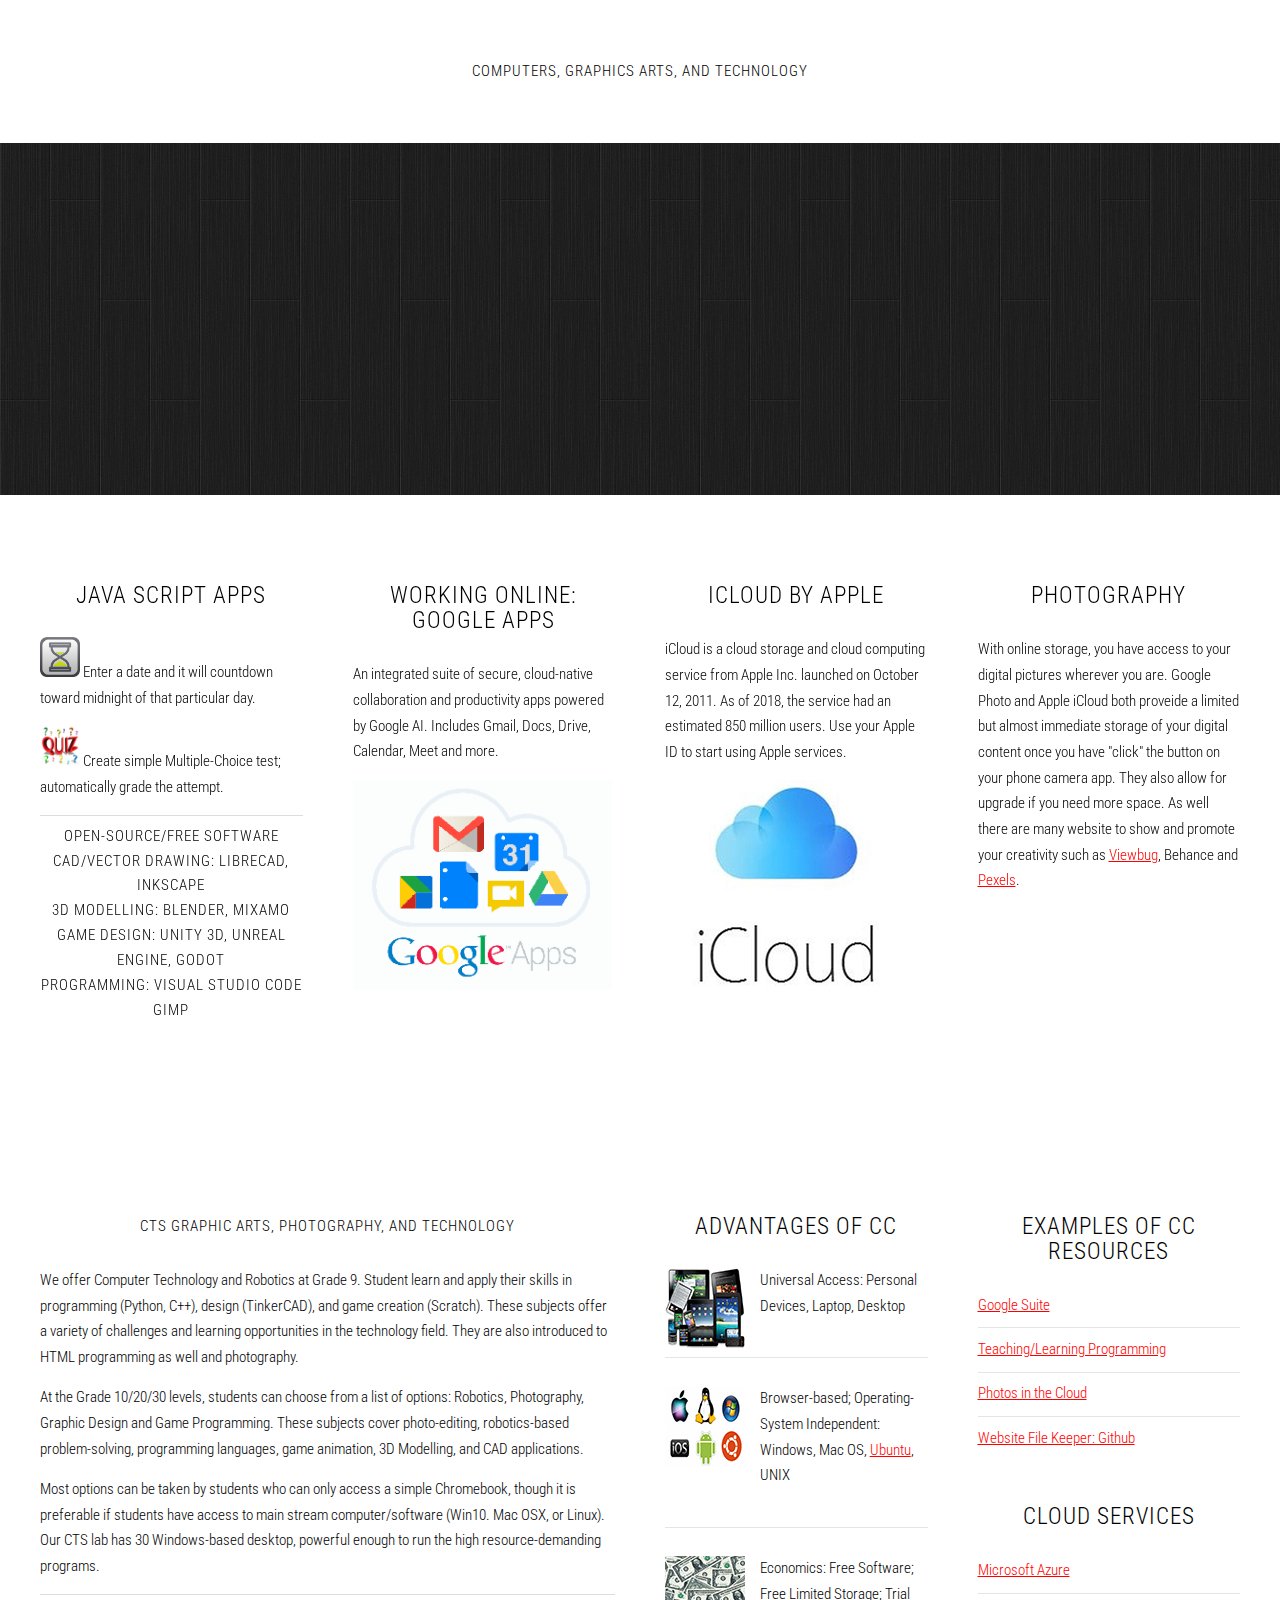
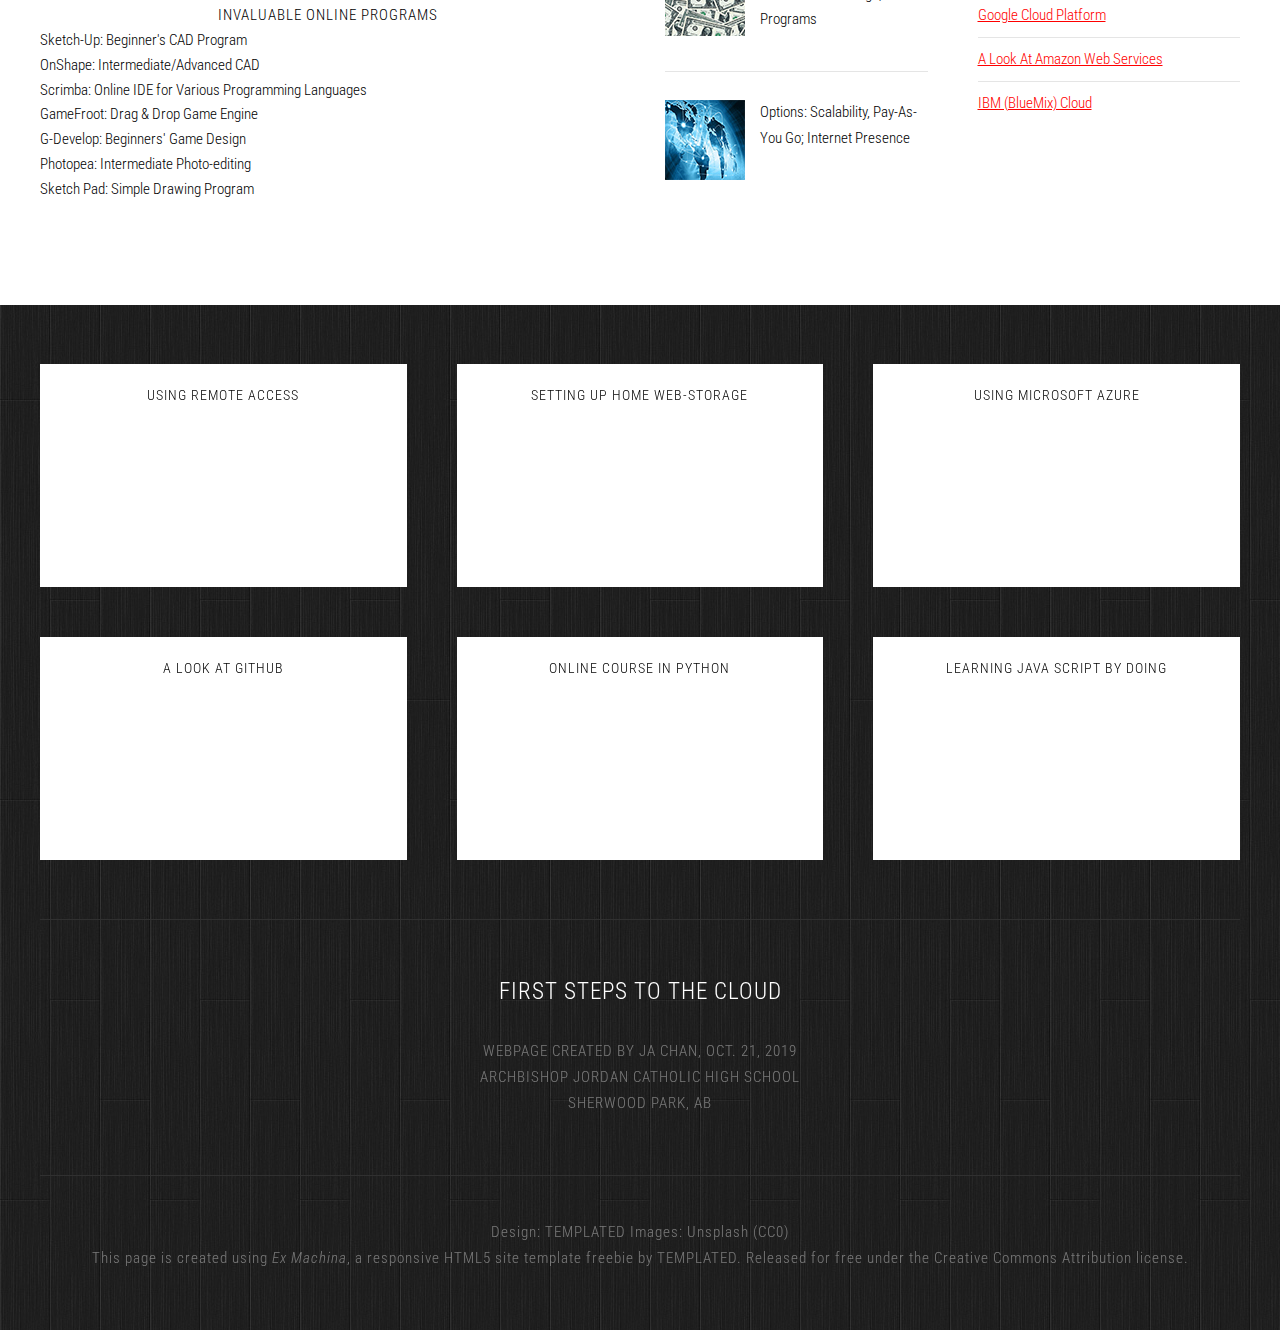
==== commit b187aa46: "Update index.html" ====
--- a/index.html
+++ b/index.html
@@ -71,14 +71,16 @@
 							</p>
 							<hr>
 							<header>
-								<h3>Open-Source/Free Software</h3>
-								<ul>
+								<b><h3>Open-Source/Free Software</h3>
+								<ul><h4>
 									<li>CAD/Vector Drawing: LibreCAD, Inkscape</li>
 									<li>3D Modelling: Blender, Mixamo   </li>
-									<li>Game Design: Unity 3D, Unreal Engine 4,Godot </li>
+									<li>Game Design: Unity 3D, Unreal Engine, Godot </li>
 									<li>Programming: Visual Studio Code  </li>
 									<li>GIMP </li>
+									</h4>
 								</ul>
+								</b>
 							</header>
 						</section>
 					</div>
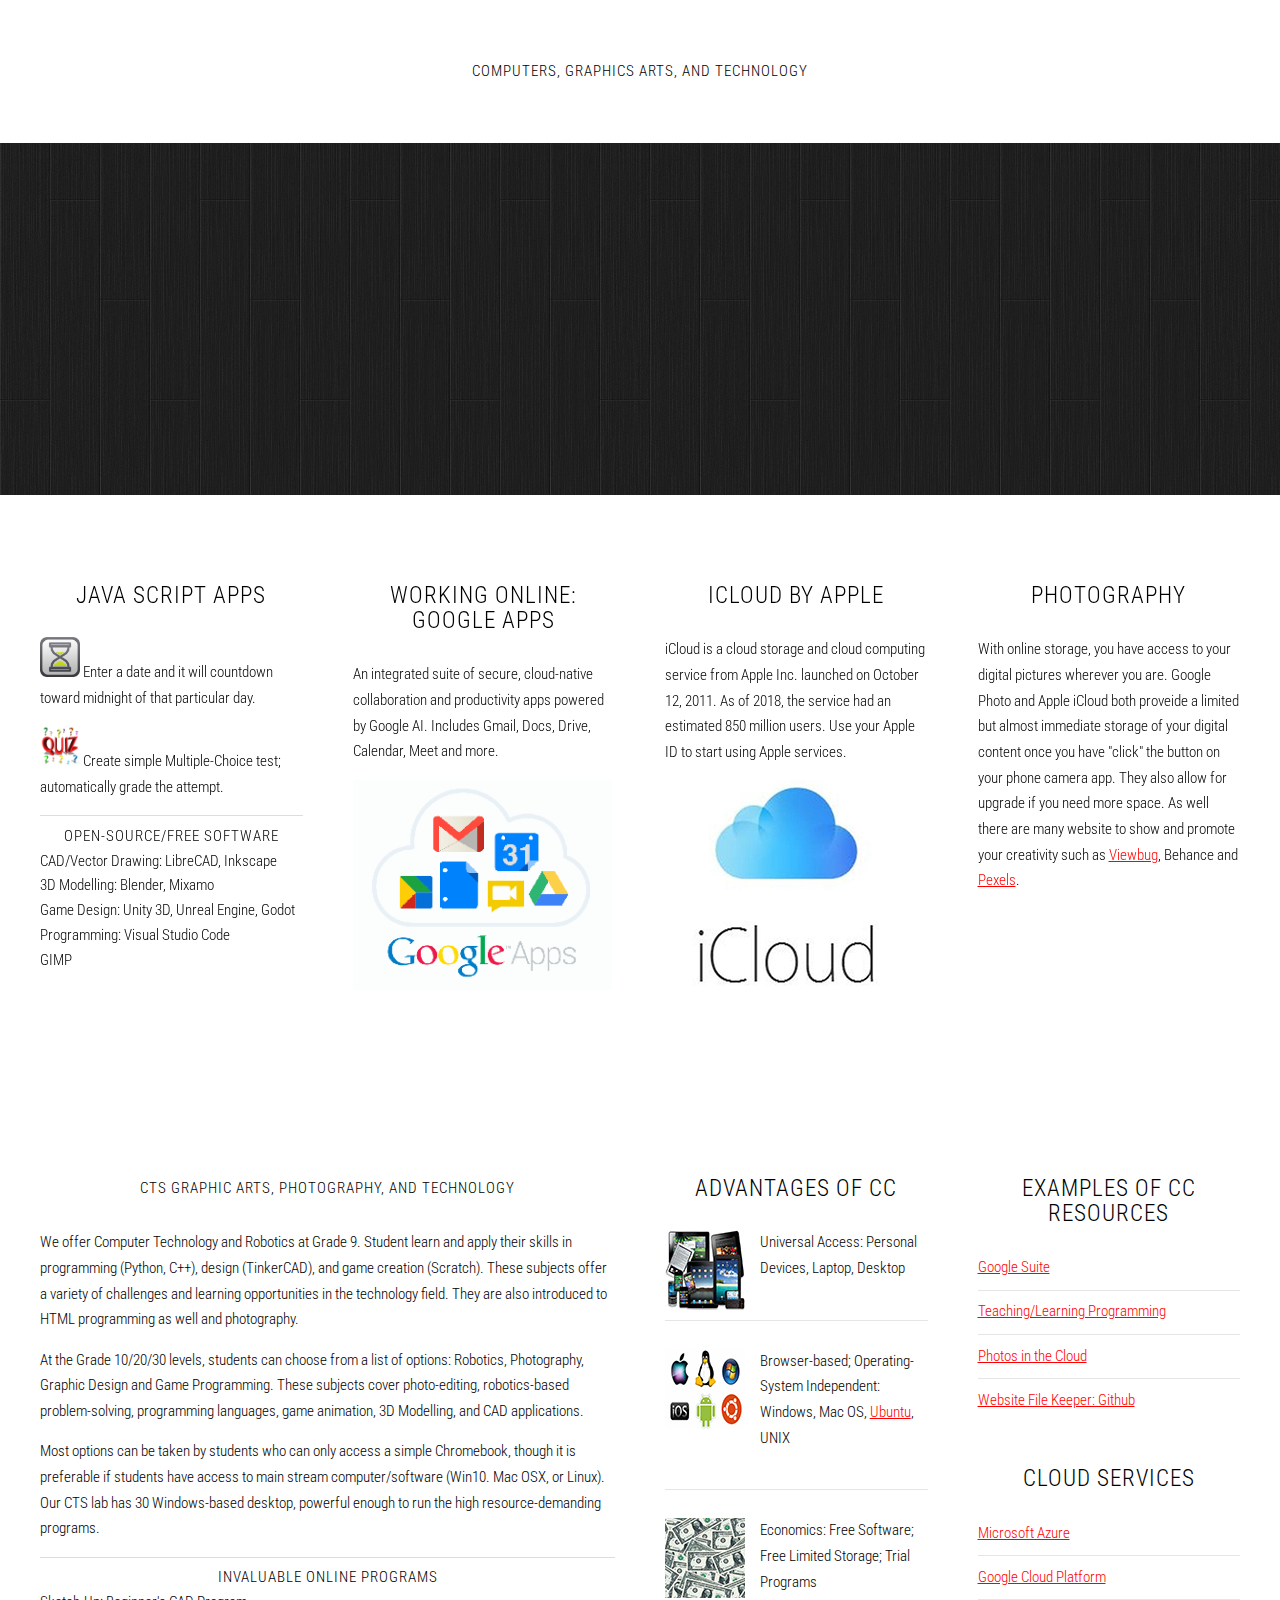
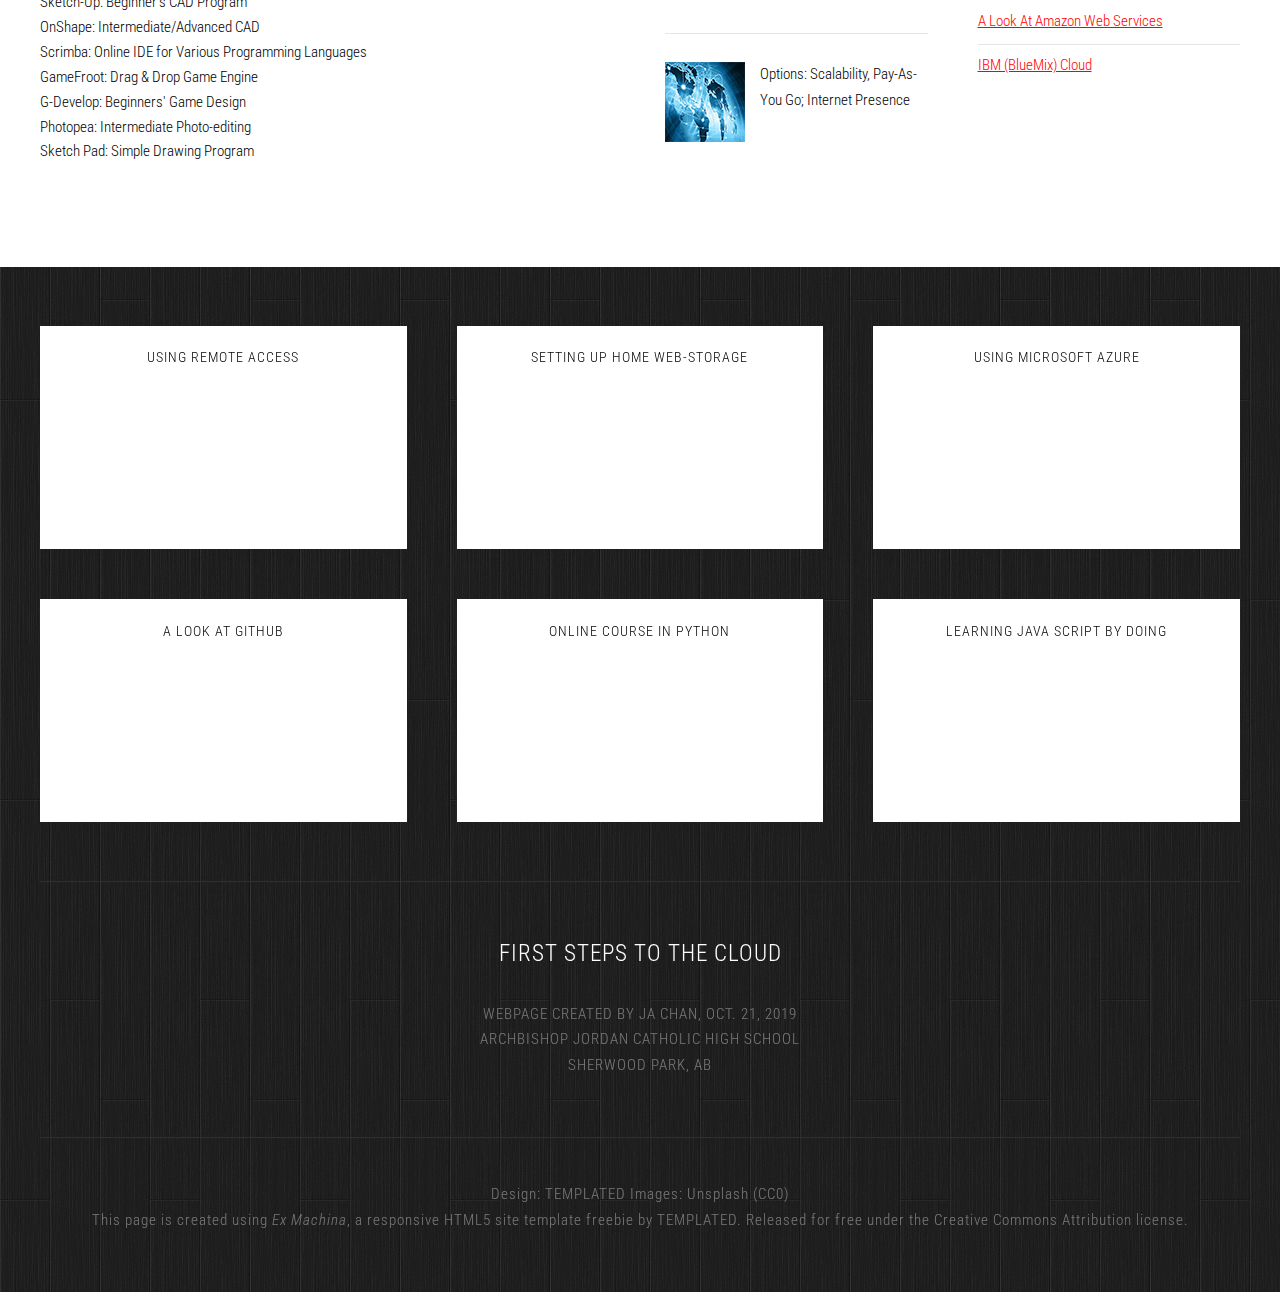
==== commit 42f5ac96: "Update index.html" ====
--- a/index.html
+++ b/index.html
@@ -71,16 +71,14 @@
 							</p>
 							<hr>
 							<header>
-								<b><h3>Open-Source/Free Software</h3>
-								<ul><h4>
+								<b><h3>Open-Source/Free Software</h3></b>
+								<ul>
 									<li>CAD/Vector Drawing: LibreCAD, Inkscape</li>
 									<li>3D Modelling: Blender, Mixamo   </li>
 									<li>Game Design: Unity 3D, Unreal Engine, Godot </li>
 									<li>Programming: Visual Studio Code  </li>
 									<li>GIMP </li>
-									</h4>
 								</ul>
-								</b>
 							</header>
 						</section>
 					</div>
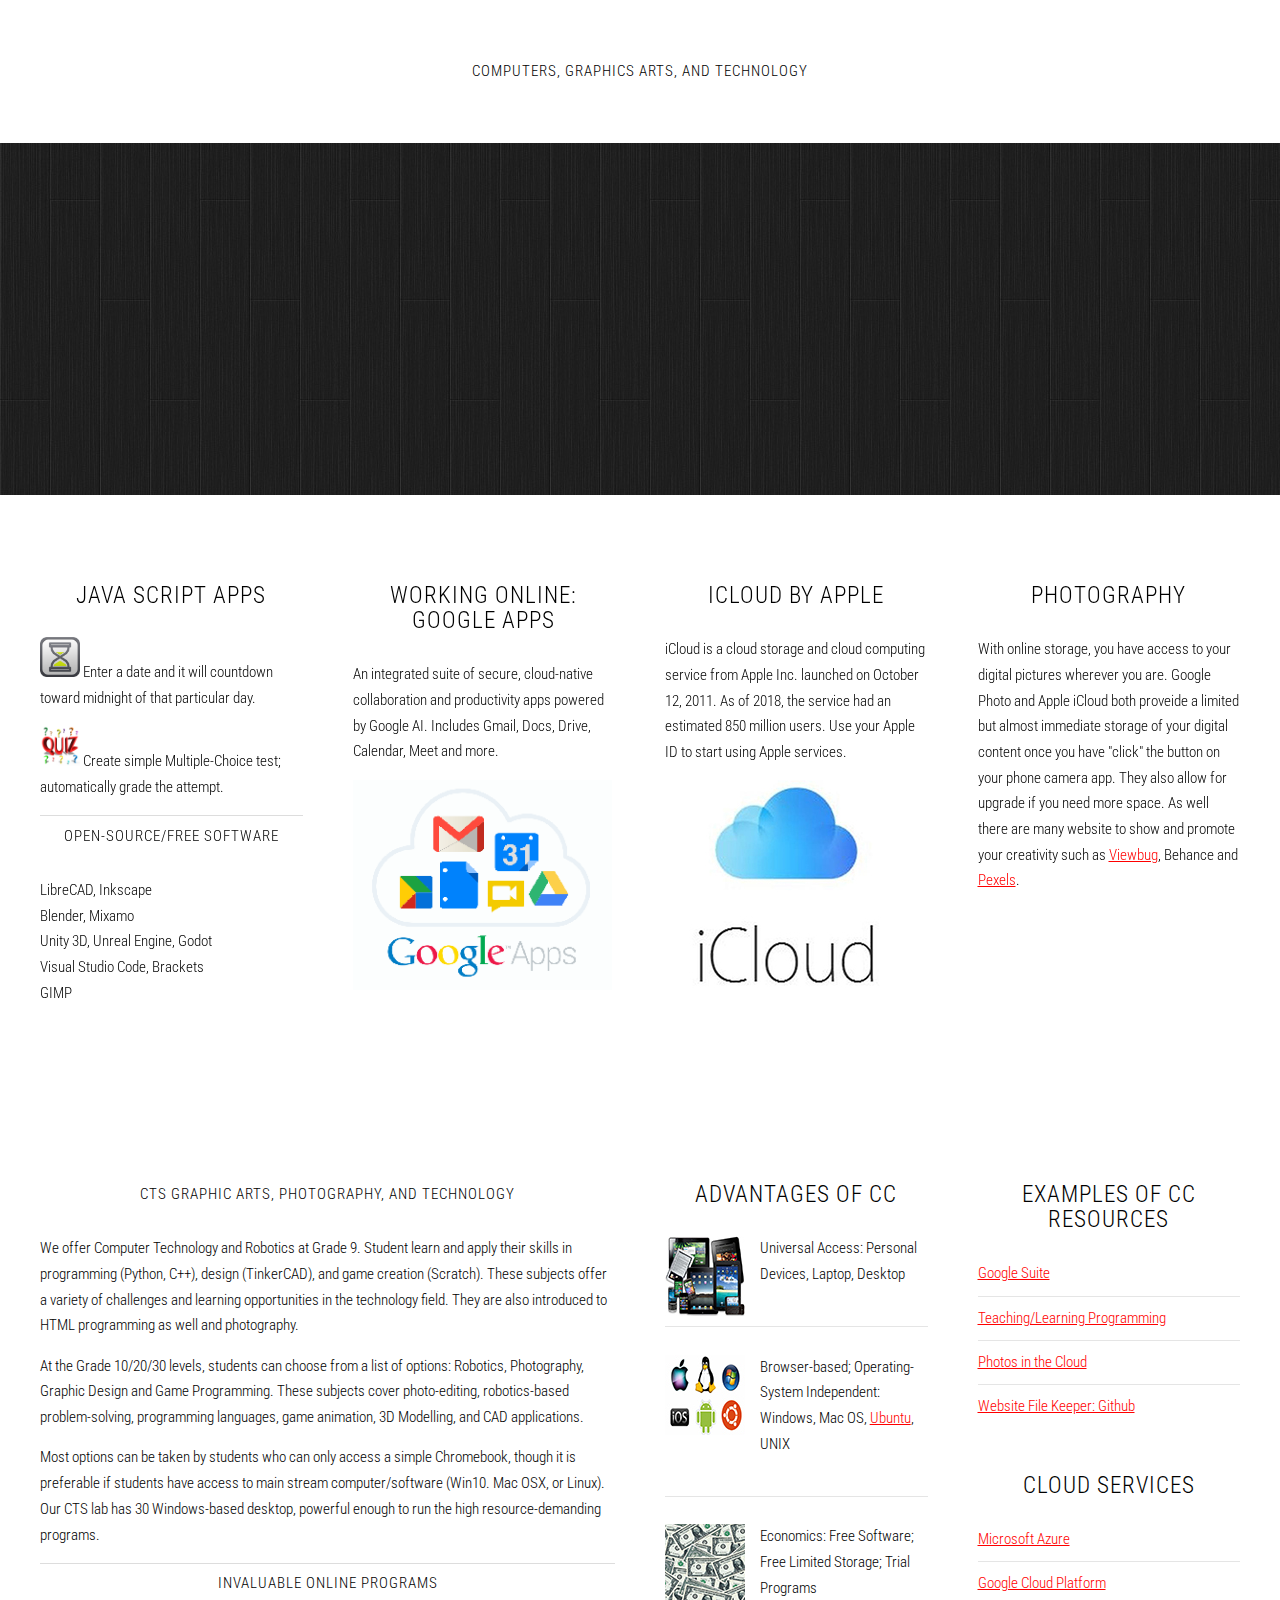
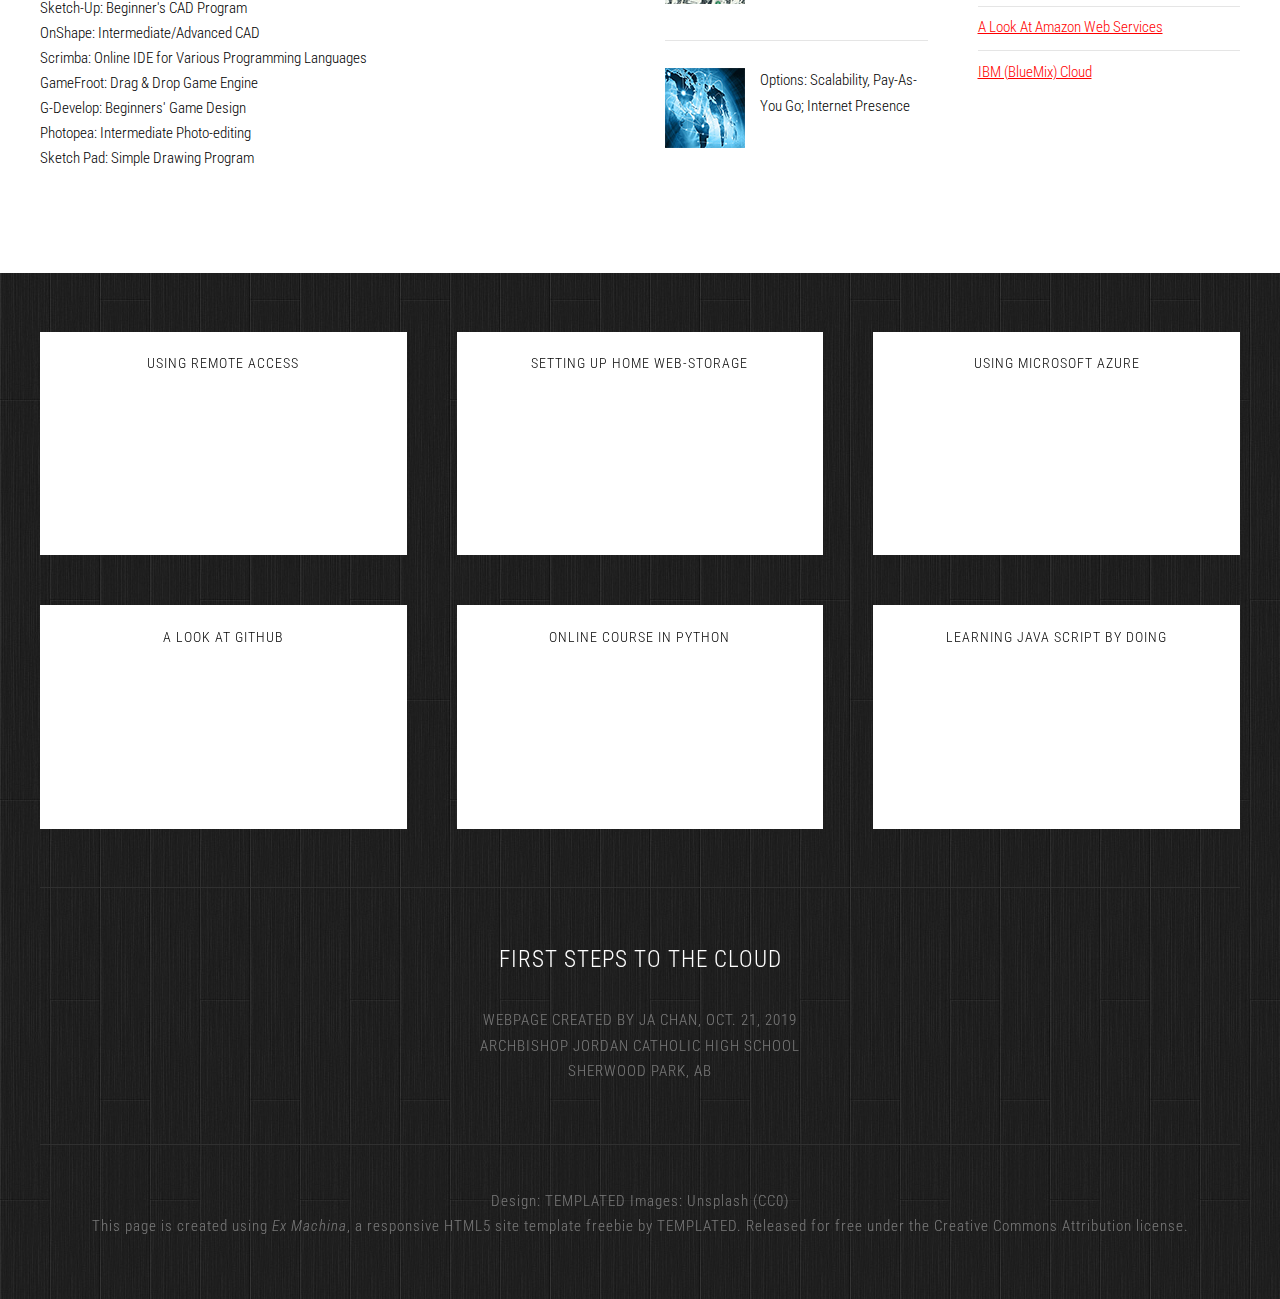
==== commit 23ad7844: "Update index.html" ====
--- a/index.html
+++ b/index.html
@@ -72,14 +72,14 @@
 							<hr>
 							<header>
 								<b><h3>Open-Source/Free Software</h3></b>
+							</header>
 								<ul>
-									<li>CAD/Vector Drawing: LibreCAD, Inkscape</li>
-									<li>3D Modelling: Blender, Mixamo   </li>
-									<li>Game Design: Unity 3D, Unreal Engine, Godot </li>
-									<li>Programming: Visual Studio Code  </li>
+									<li>LibreCAD, Inkscape</li>
+									<li>Blender, Mixamo   </li>
+									<li>Unity 3D, Unreal Engine, Godot </li>
+									<li>Visual Studio Code, Brackets </li>
 									<li>GIMP </li>
 								</ul>
-							</header>
 						</section>
 					</div>
 					<div class="3u">
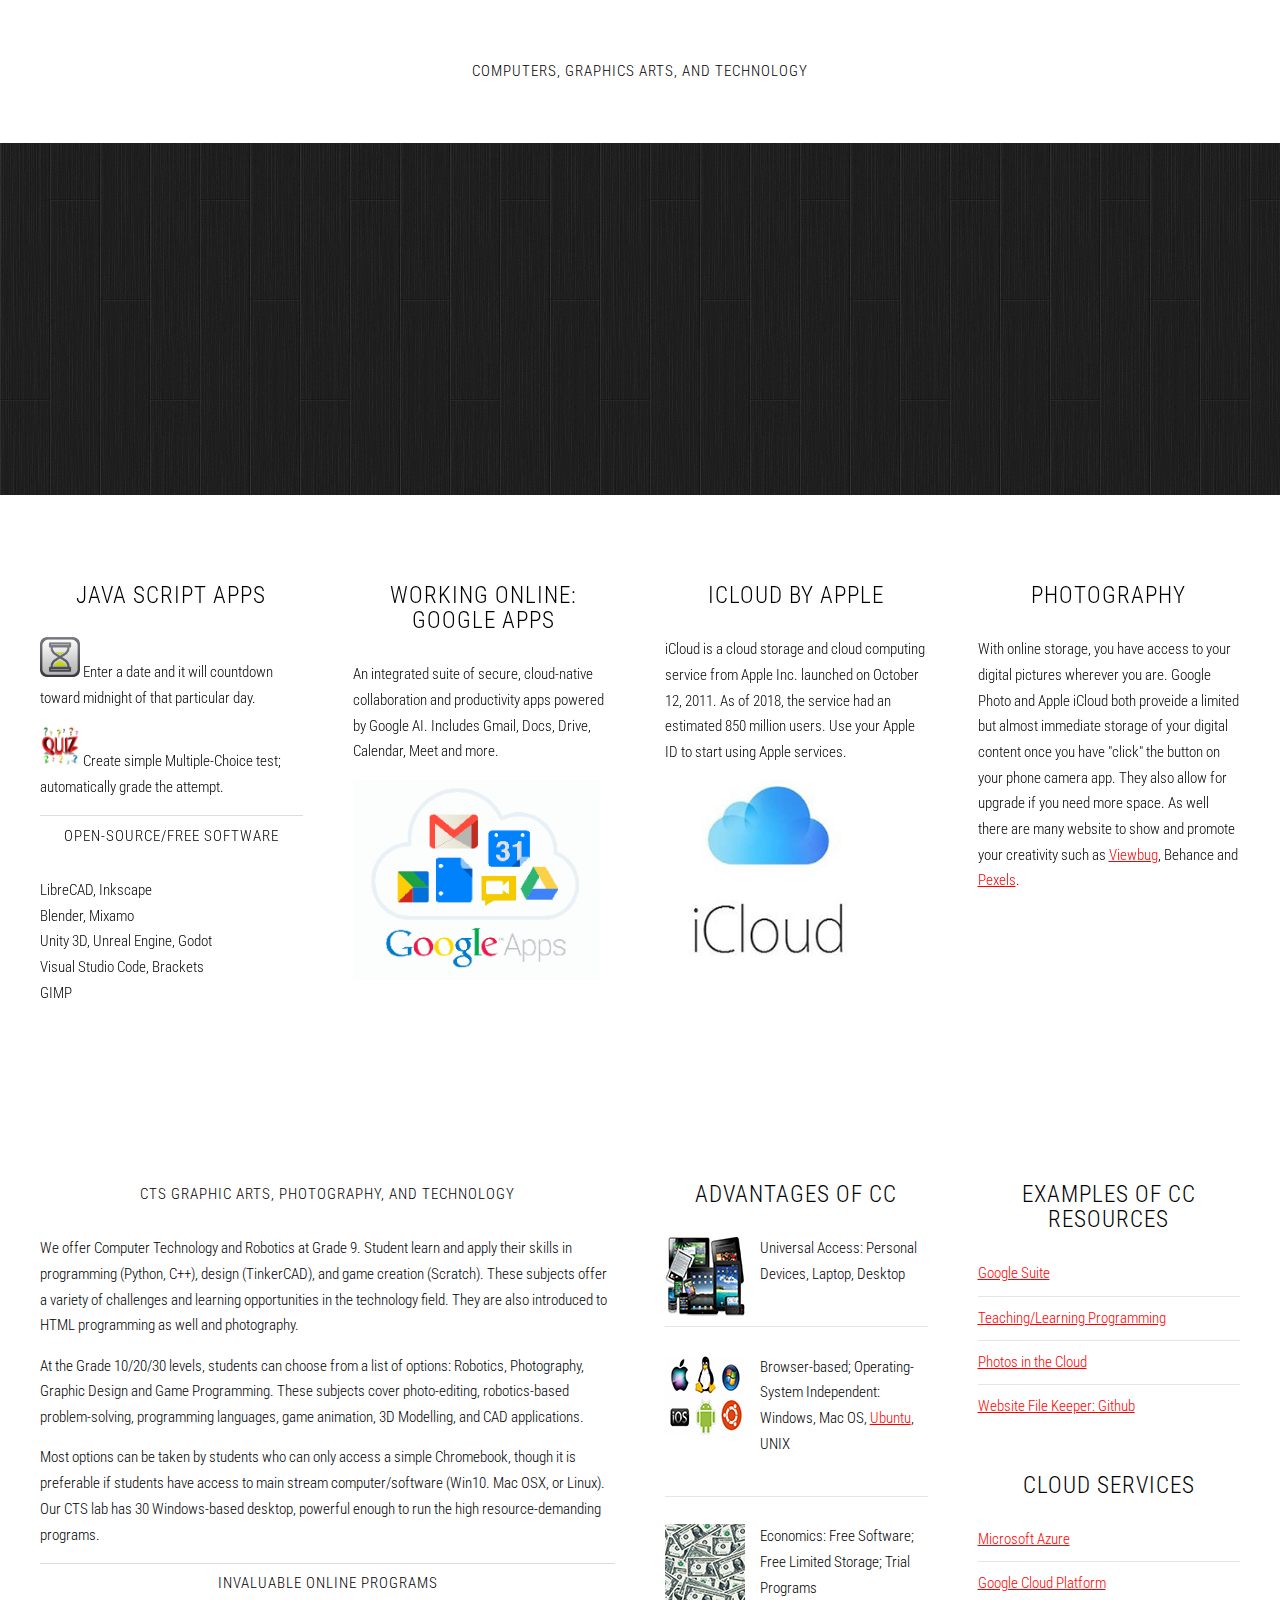
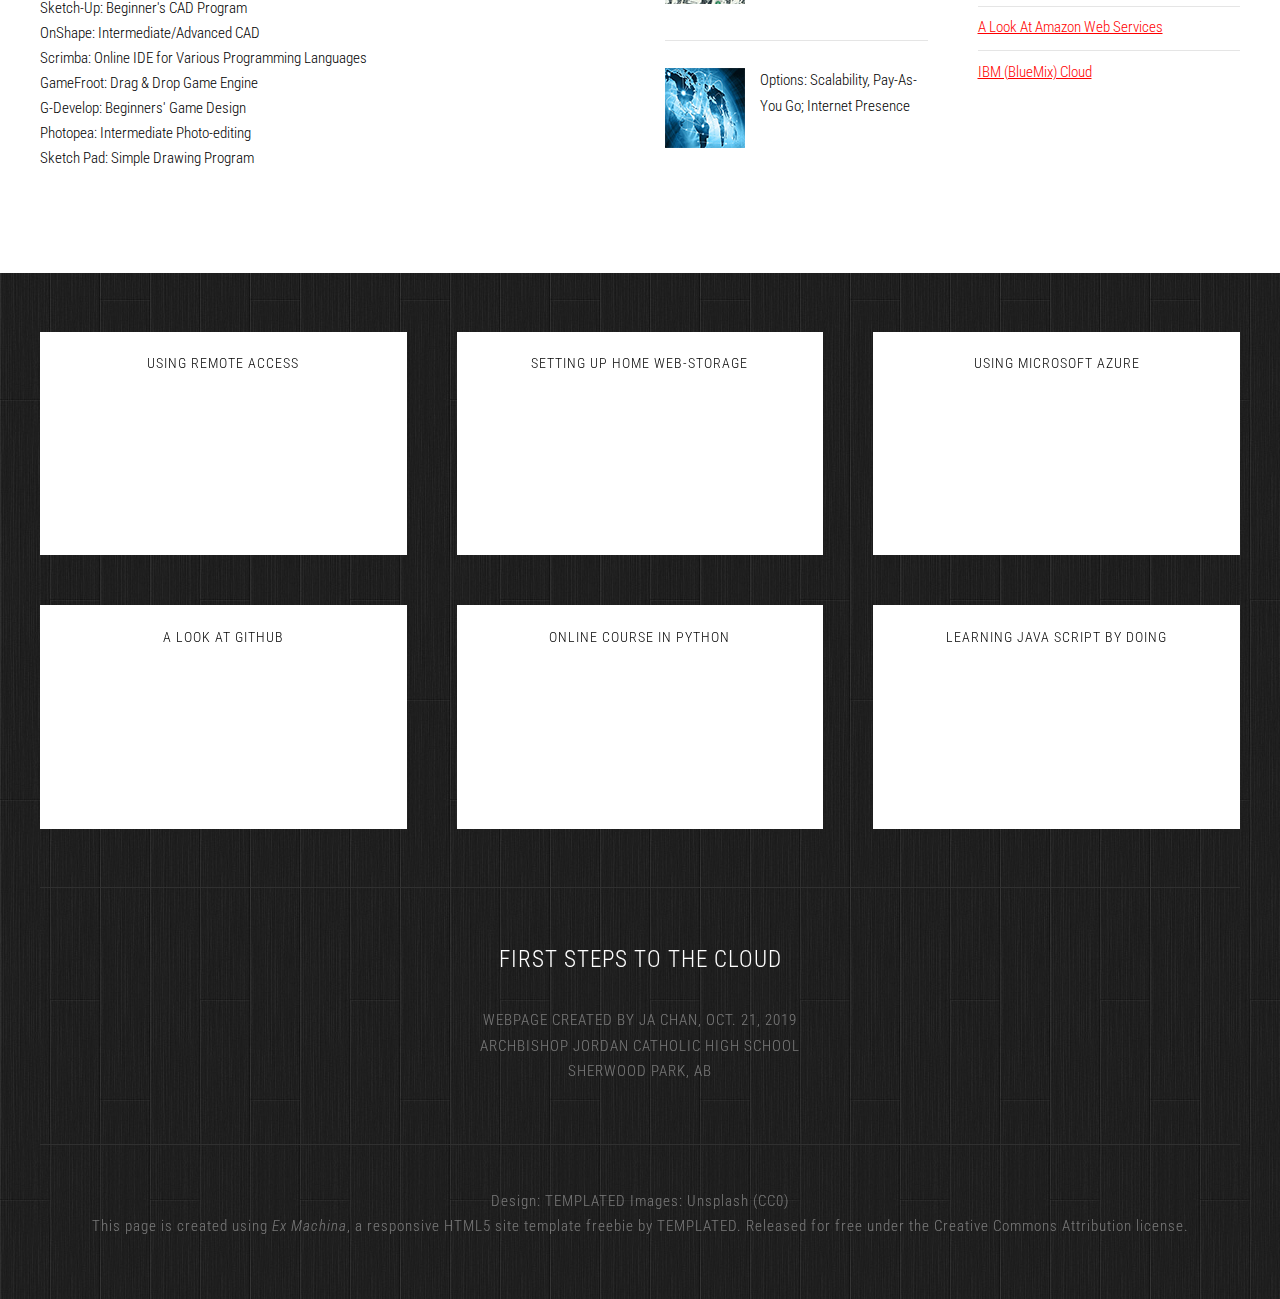
==== commit 3e048134: "Update index.html" ====
--- a/index.html
+++ b/index.html
@@ -88,7 +88,7 @@
 								<h2>Working online: Google Apps</h2>
 							</header>
 							<p class="subtitle">An integrated suite of secure, cloud-native collaboration and productivity apps powered by Google AI. Includes Gmail, Docs, Drive, Calendar, Meet and more.</p>
-							<p><a href="https://gsuite.google.com/"><img src="images/google-apps.png" alt="Google Suite" height="210 px"></a></p>
+							<p><a href="https://gsuite.google.com/" target="_blank" ><img src="images/google-apps.png" alt="Google Suite" height="200 px"></a></p>
 							
 						</section>
 					</div>
@@ -99,7 +99,7 @@
 							</header>
 							<p class="subtitle">iCloud is a cloud storage and cloud computing service from Apple Inc. launched on October 12, 2011. 
 							As of 2018, the service had an estimated 850 million users. Use your Apple ID  to start using Apple services.</p>
-							<p><a href="https://www.icloud.com/"><img src="images/icloud.jpg" alt=""></a></p>
+							<p><a href="https://www.icloud.com/" target="_blank" ><img src="images/icloud.jpg" alt="icloud" height="180 px"></a></p>
 							
 						</section>
 					</div>
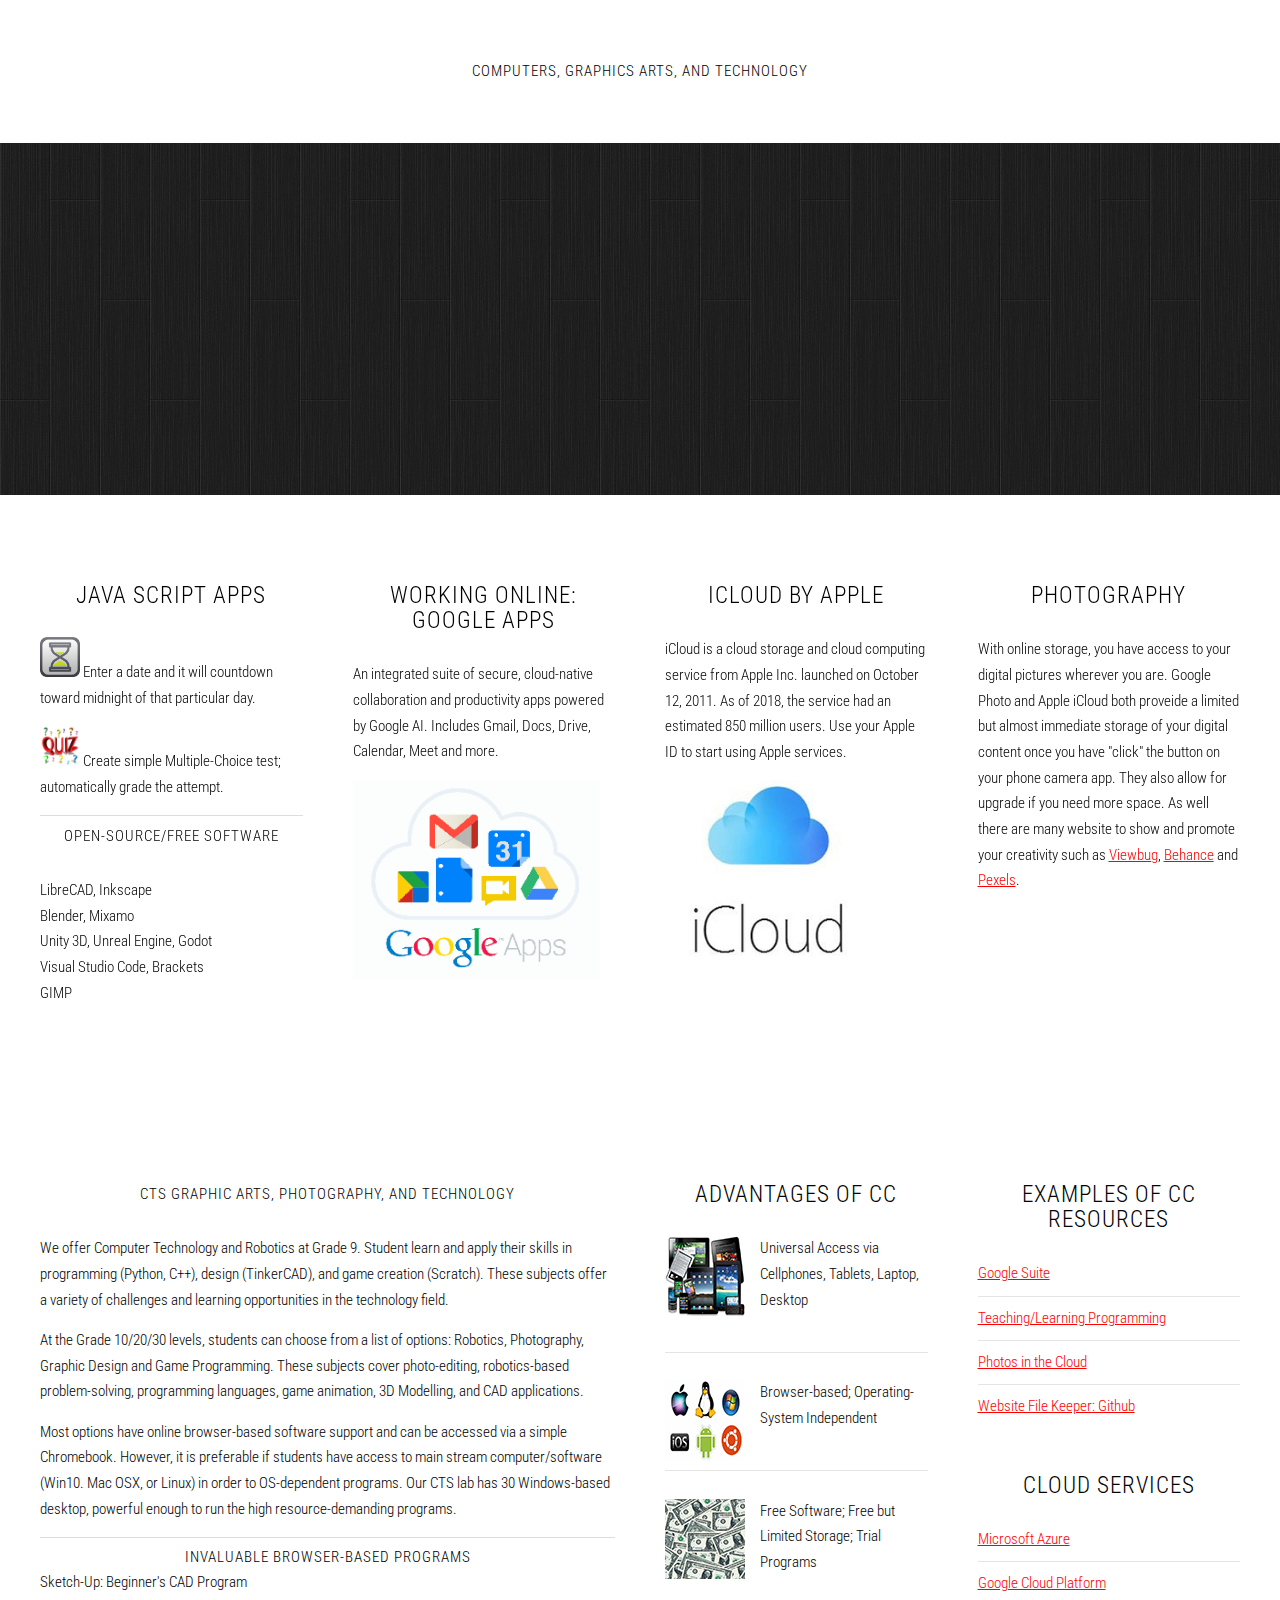
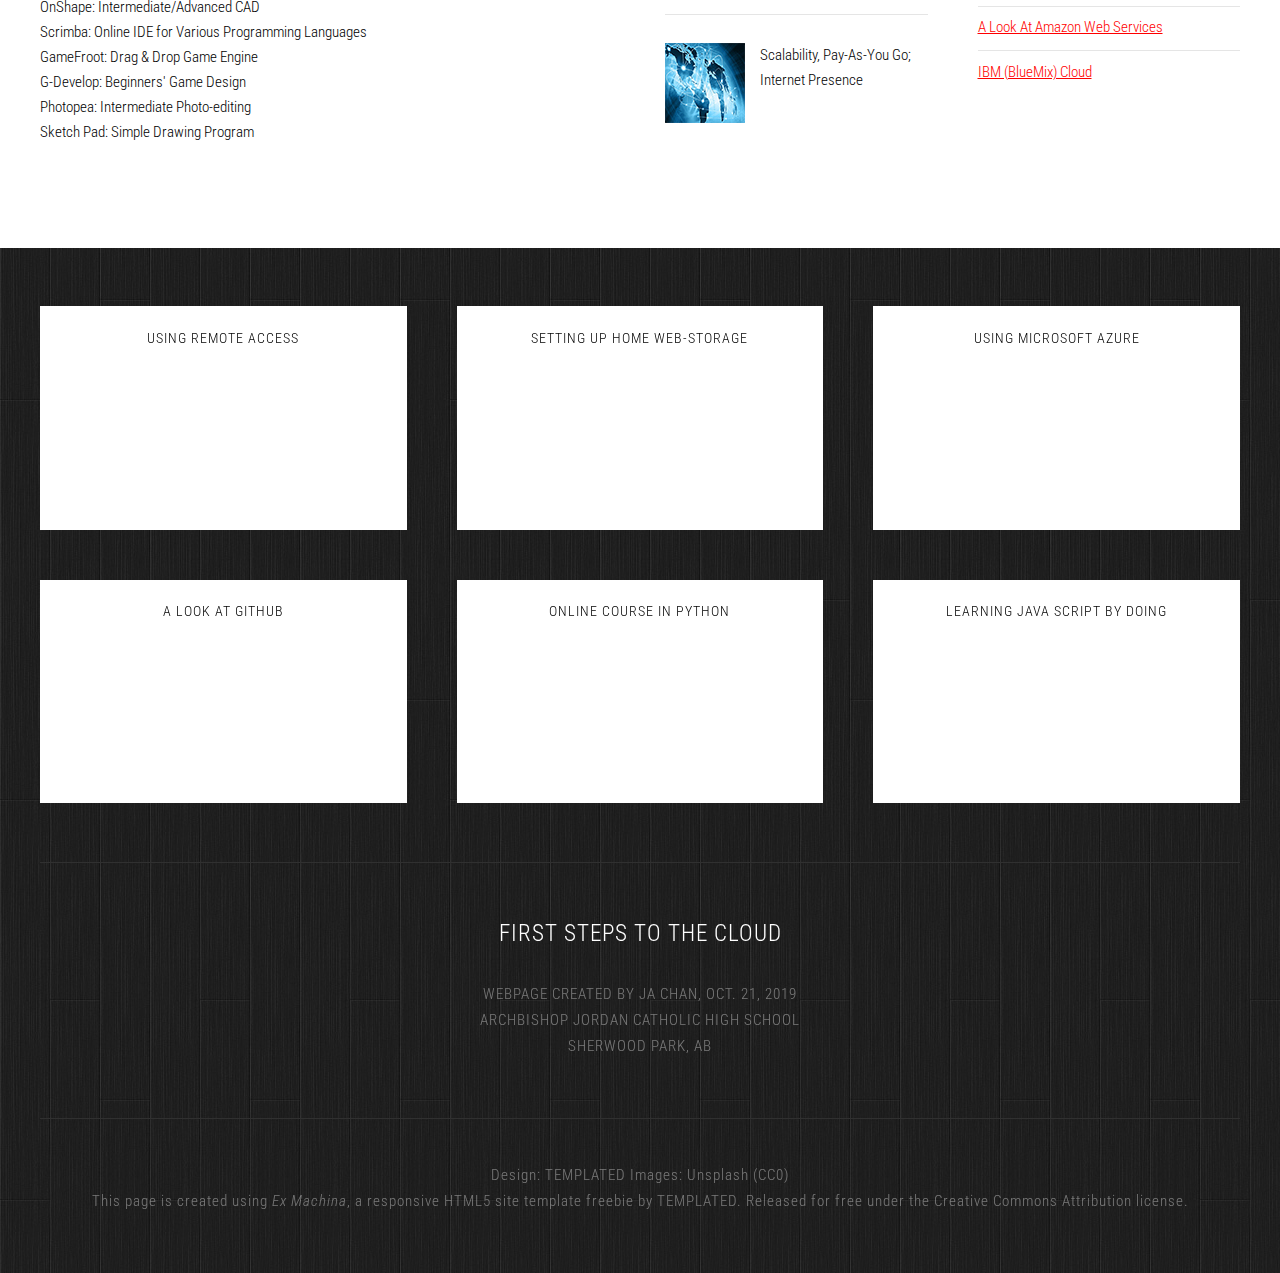
==== commit e45de833: "Update index.html" ====
--- a/index.html
+++ b/index.html
@@ -108,7 +108,10 @@
 							<header>
 								<h2>Photography</h2>
 							</header>
-							<p class="subtitle">With online storage, you have access to your digital pictures wherever you are. Google Photo and Apple iCloud both proveide a limited but almost immediate storage of your digital content once you have "click" the button on your phone camera app.  They also allow for upgrade if you need more space. As well there are many website to show and promote your creativity such as <a href="viewbug.com">Viewbug</a>, Behance and <a href="pexels.com">Pexels</a>.</p>
+							<p class="subtitle">With online storage, you have access to your digital pictures wherever you are. Google Photo and Apple iCloud 
+								both proveide a limited but almost immediate storage of your digital content once you have "click" the button on your phone 
+								camera app.  They also allow for upgrade if you need more space. As well there are many website to show and promote your 
+								creativity such as <a href="https://viewbug.com">Viewbug</a>, <a href="https://behance.net">Behance</a> and <a href="https://pexels.com">Pexels</a>.</p>
 							
 						</section>
 					</div>
@@ -127,15 +130,14 @@
 							</header>
 							
 							<p>We offer Computer Technology and Robotics at Grade 9. Student learn and apply their skills in programming (Python, C++), design (TinkerCAD), and game creation (Scratch).  
-								These subjects offer a variety of challenges and learning opportunities in the technology field.  They are also introduced to HTML programming as well 
-								and photography.</p>
+								These subjects offer a variety of challenges and learning opportunities in the technology field.</p>
 							<p>At the Grade 10/20/30 levels, students can choose from a list of options: Robotics, Photography, Graphic Design and Game Programming. 
 								These subjects cover photo-editing, robotics-based problem-solving, programming languages, game animation, 3D Modelling, and CAD applications.</p>
-							<p>Most options can be taken by students who can only access a simple Chromebook, though it is preferable if students have access to main
-								stream computer/software (Win10. Mac OSX, or Linux). Our CTS lab has 30 Windows-based desktop, powerful enough to run the high resource-demanding programs.</p>
+							<p>Most options have online browser-based software support and can be accessed via a simple Chromebook. However, it is preferable if students have access to main
+								stream computer/software (Win10. Mac OSX, or Linux) in order to OS-dependent programs. Our CTS lab has 30 Windows-based desktop, powerful enough to run the high resource-demanding programs.</p>
 							<hr>
 							<header>
-							<h1>Invaluable Online Programs</h1>
+							<h1>Invaluable Browser-based Programs</h1>
 							<ul>
 								<li>Sketch-Up: Beginner's CAD Program</li>
 								<li>OnShape: Intermediate/Advanced CAD</li>
@@ -156,19 +158,19 @@
 							<ul class="style2">
 								<li>
 									<a href="#"><img src="images/pics10.jpg" alt=""></a>
-									<p>Universal Access: Personal Devices, Laptop, Desktop</p>
+									<p>Universal Access via Cellphones, Tablets, Laptop, Desktop</p>
 								</li>
 								<li>
 									<a href="#"><img src="images/pics08.jpg" alt=""></a>
-									<p>Browser-based; Operating-System Independent: Windows, Mac OS, <a href="https://ubuntu.com/" title="Ubuntu" target="new">Ubuntu</a>, UNIX</p>
+									<p>Browser-based; Operating-System Independent</p>
 								</li>
 								<li>
 									<a href="#"><img src="images/pics09.jpg" alt=""></a>
-									<p>Economics: Free Software; Free Limited Storage; Trial Programs</p>
+									<p>Free Software; Free but Limited Storage; Trial Programs</p>
 								</li>
 								<li>
 									<a href="#"><img src="images/pics07.jpg" alt=""></a>
-									<p>Options: Scalability, Pay-As-You Go; Internet Presence</p>
+									<p>Scalability, Pay-As-You Go; Internet Presence</p>
 								</li>
 							</ul>						
 						</section>
@@ -181,7 +183,7 @@
 							<ul class="style1">
 								<li><a href="https://gsuite.google.com/">Google Suite</a></li>
 								<li><a href="https://x.thunkable.com/">Teaching/Learning Programming</a></li>
-								<li><a href="https://www.behance.net/">Photos in the Cloud</a></li>
+								<li><a href="https://photos.google.com/">Photos in the Cloud</a></li>
 								<li><a href="http://github.com/">Website File Keeper: Github</a></li>
 								
 							</ul>
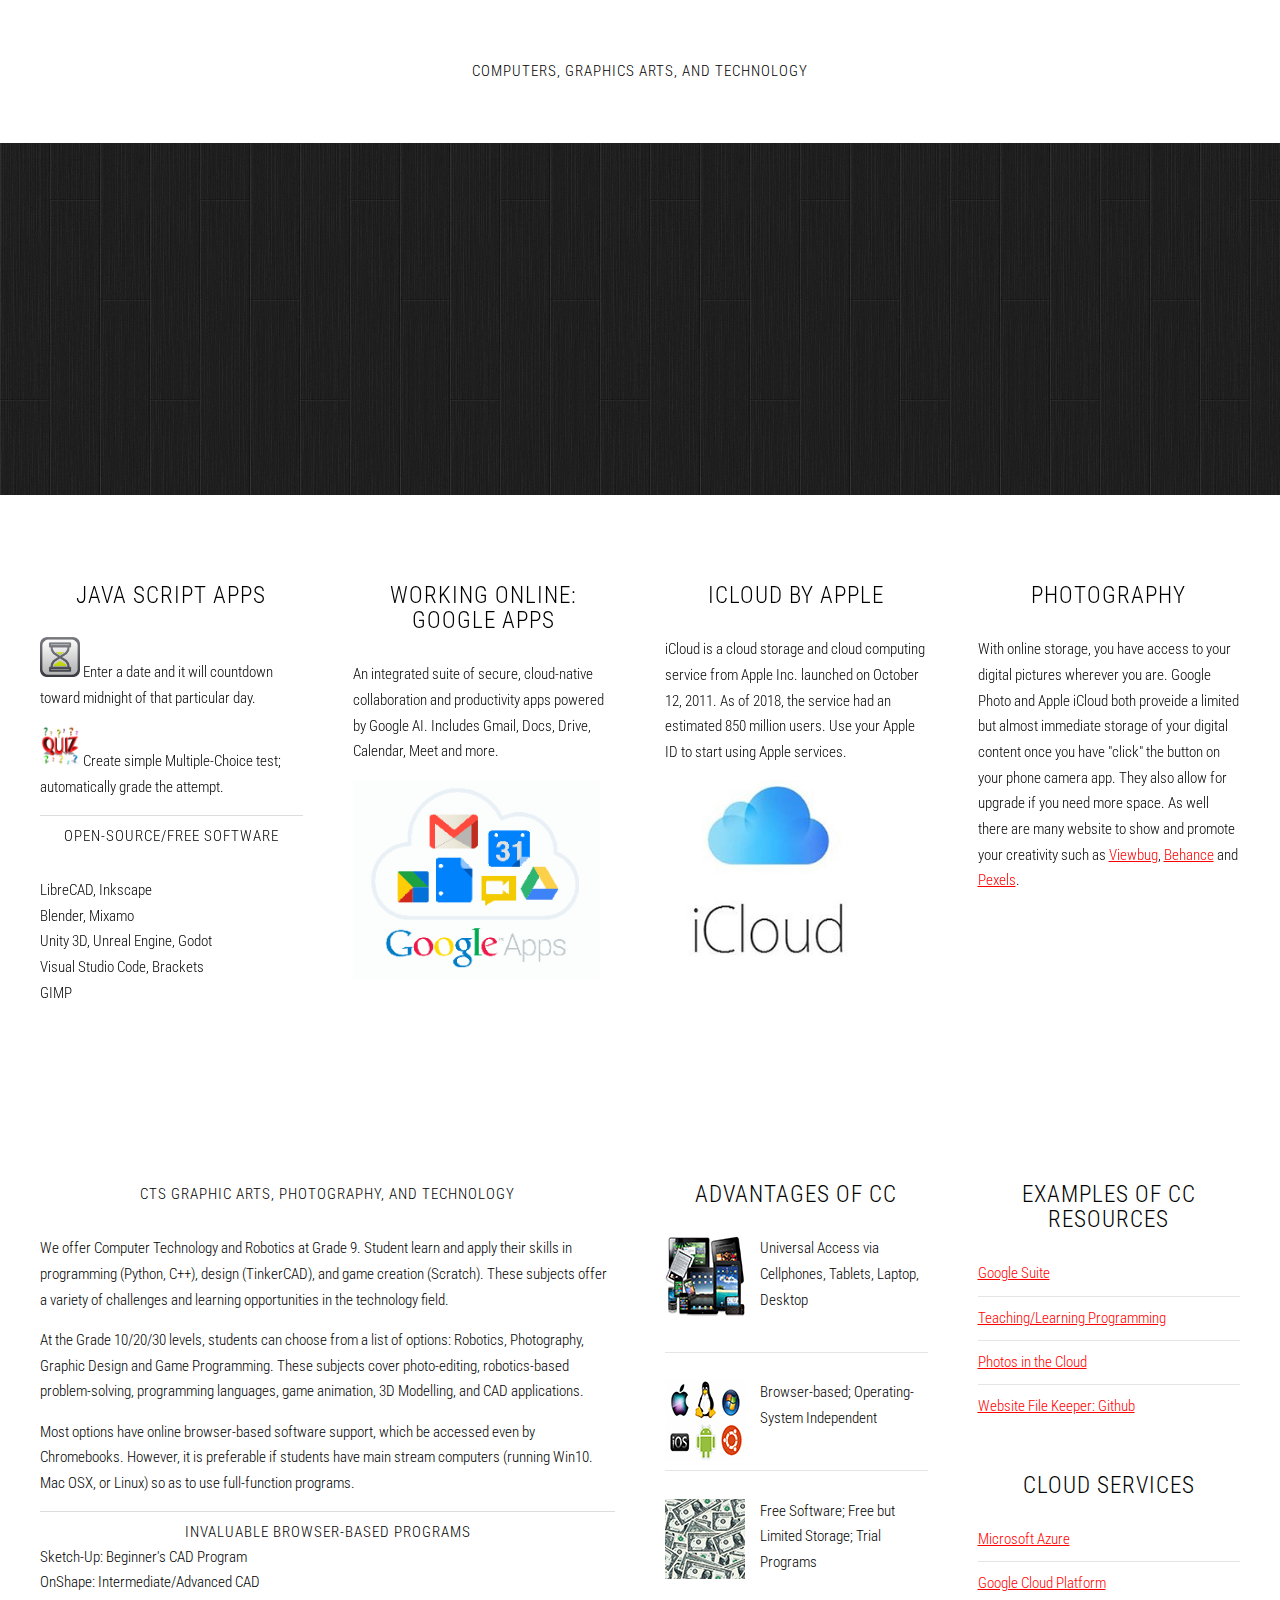
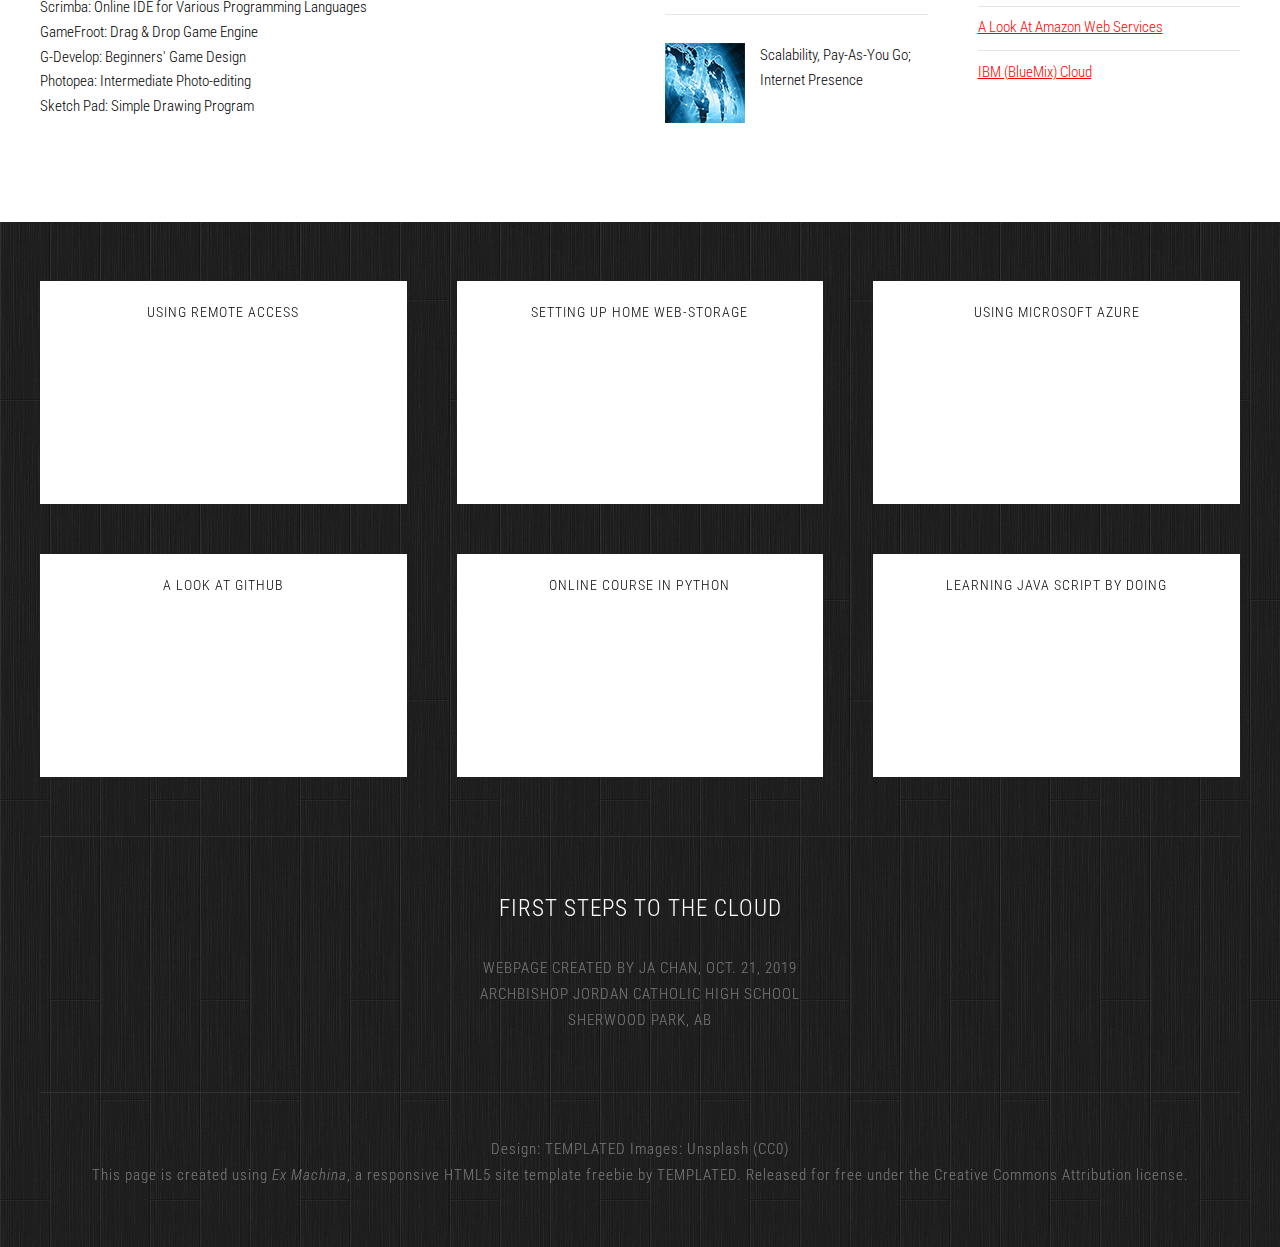
==== commit f50bf9a9: "Update index.html" ====
--- a/index.html
+++ b/index.html
@@ -111,7 +111,8 @@
 							<p class="subtitle">With online storage, you have access to your digital pictures wherever you are. Google Photo and Apple iCloud 
 								both proveide a limited but almost immediate storage of your digital content once you have "click" the button on your phone 
 								camera app.  They also allow for upgrade if you need more space. As well there are many website to show and promote your 
-								creativity such as <a href="https://viewbug.com">Viewbug</a>, <a href="https://behance.net">Behance</a> and <a href="https://pexels.com">Pexels</a>.</p>
+								creativity such as <a href="https://viewbug.com">Viewbug</a>, <a href="https://behance.net">Behance</a> and 
+								<a href="https://pexels.com">Pexels</a>.</p>
 							
 						</section>
 					</div>
@@ -133,8 +134,8 @@
 								These subjects offer a variety of challenges and learning opportunities in the technology field.</p>
 							<p>At the Grade 10/20/30 levels, students can choose from a list of options: Robotics, Photography, Graphic Design and Game Programming. 
 								These subjects cover photo-editing, robotics-based problem-solving, programming languages, game animation, 3D Modelling, and CAD applications.</p>
-							<p>Most options have online browser-based software support and can be accessed via a simple Chromebook. However, it is preferable if students have access to main
-								stream computer/software (Win10. Mac OSX, or Linux) in order to OS-dependent programs. Our CTS lab has 30 Windows-based desktop, powerful enough to run the high resource-demanding programs.</p>
+							<p>Most options have online browser-based software support, which be accessed even by Chromebooks. However, it is preferable if students have main
+								stream computers (running Win10. Mac OSX, or Linux) so as to use full-function programs. </p>
 							<hr>
 							<header>
 							<h1>Invaluable Browser-based Programs</h1>
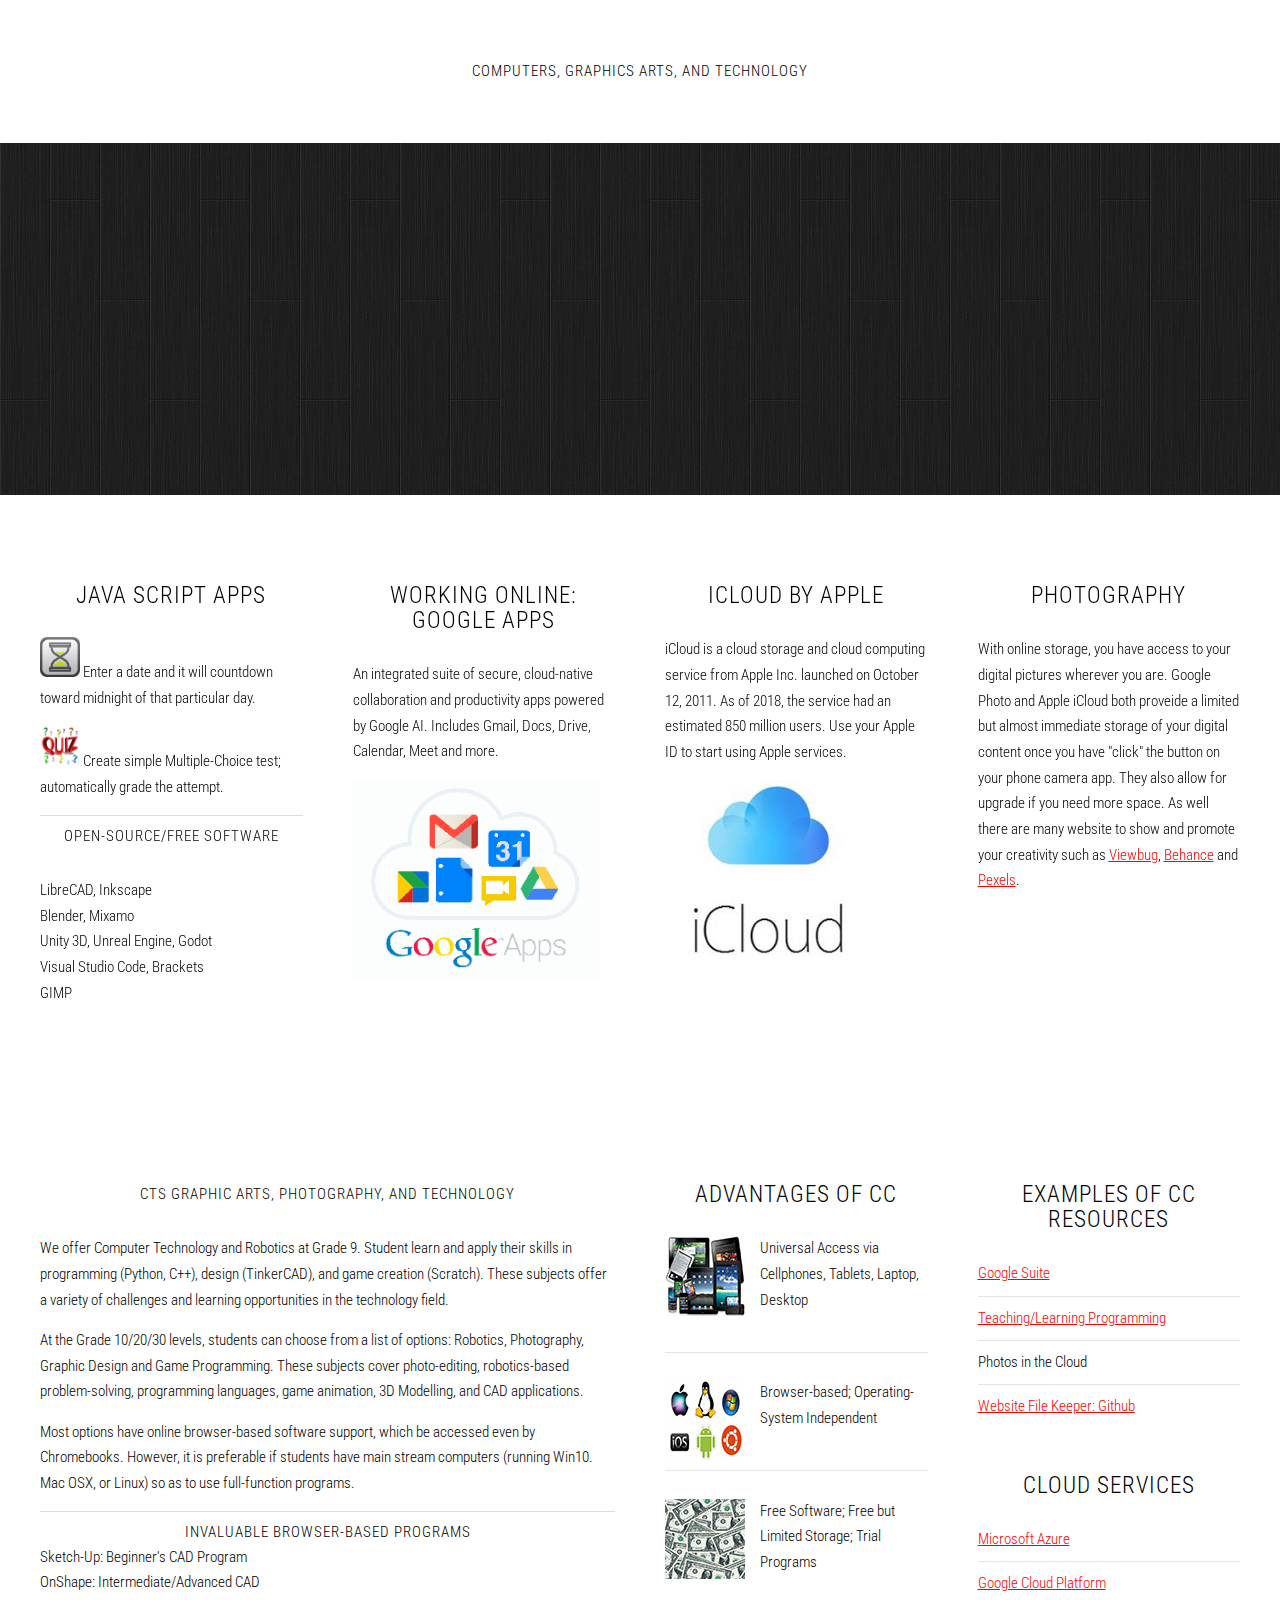
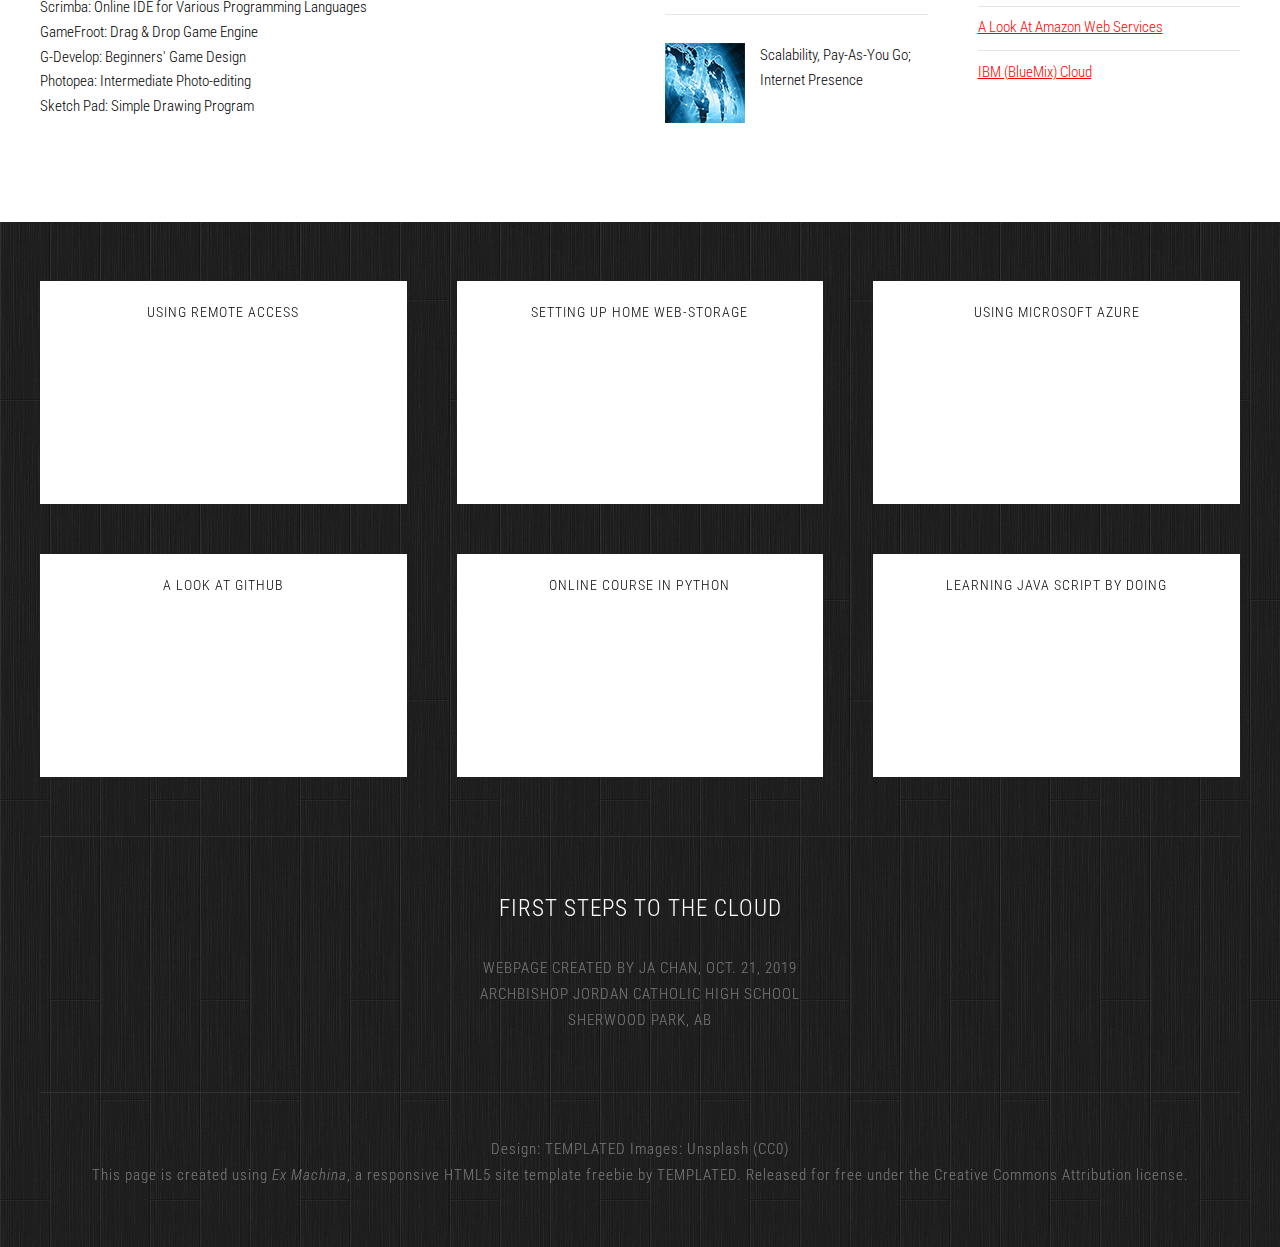
==== commit e7ee13a3: "Update index.html" ====
--- a/index.html
+++ b/index.html
@@ -184,7 +184,7 @@
 							<ul class="style1">
 								<li><a href="https://gsuite.google.com/">Google Suite</a></li>
 								<li><a href="https://x.thunkable.com/">Teaching/Learning Programming</a></li>
-								<li><a href="https://photos.google.com/">Photos in the Cloud</a></li>
+								<li>Photos in the Cloud</li>
 								<li><a href="http://github.com/">Website File Keeper: Github</a></li>
 								
 							</ul>
